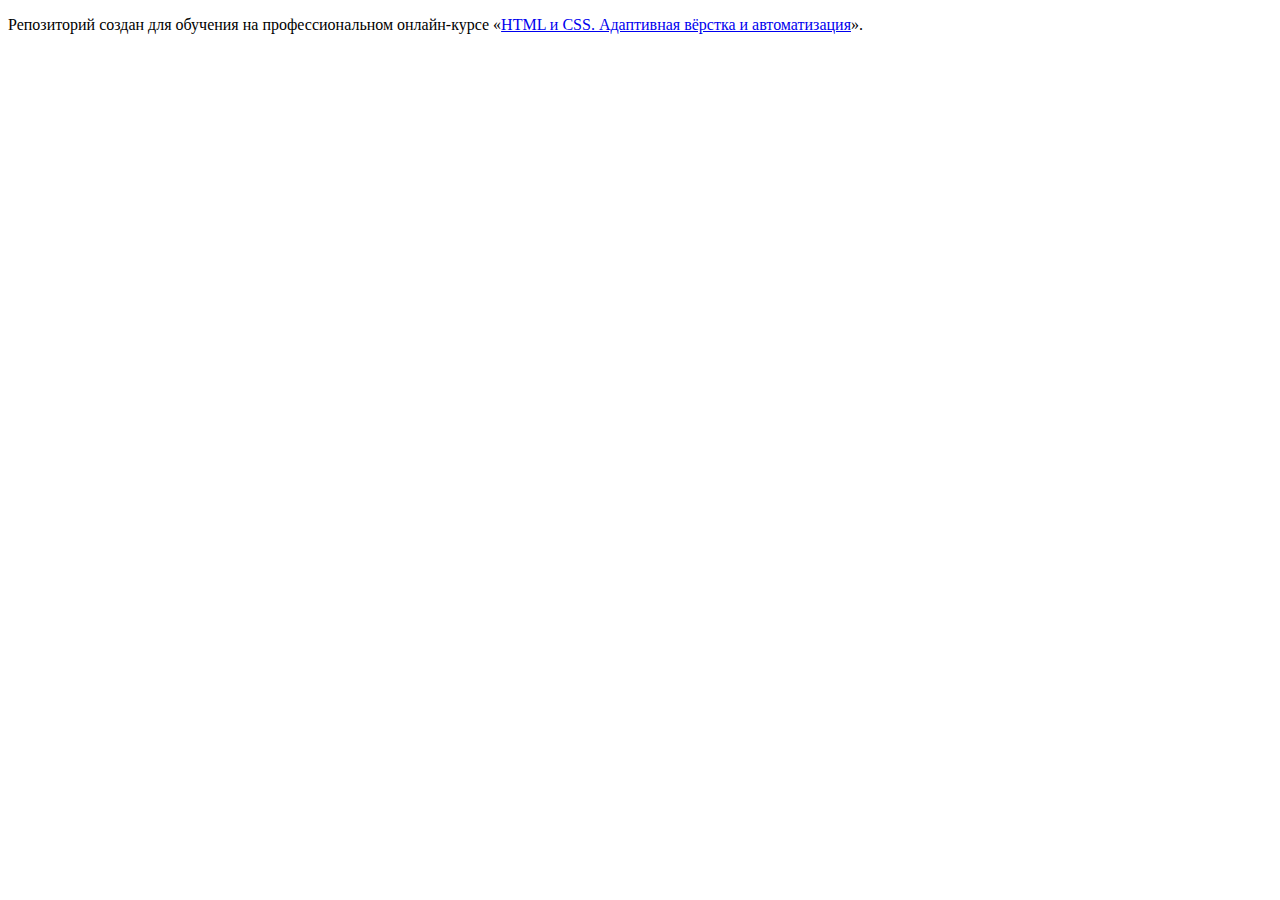
==== source/index.html @ 6331b74d ":cat:" ====
<!DOCTYPE html>
<html lang="ru">
  <head>
    <meta charset="utf-8">
    <title>HTML Academy: Седона</title>
  </head>
  <body>

    <p>Репозиторий создан для обучения на профессиональном онлайн‑курсе «<a href="https://htmlacademy.ru/intensive/adaptive">HTML и CSS. Адаптивная вёрстка и автоматизация</a>».</p>

  </body>
</html>
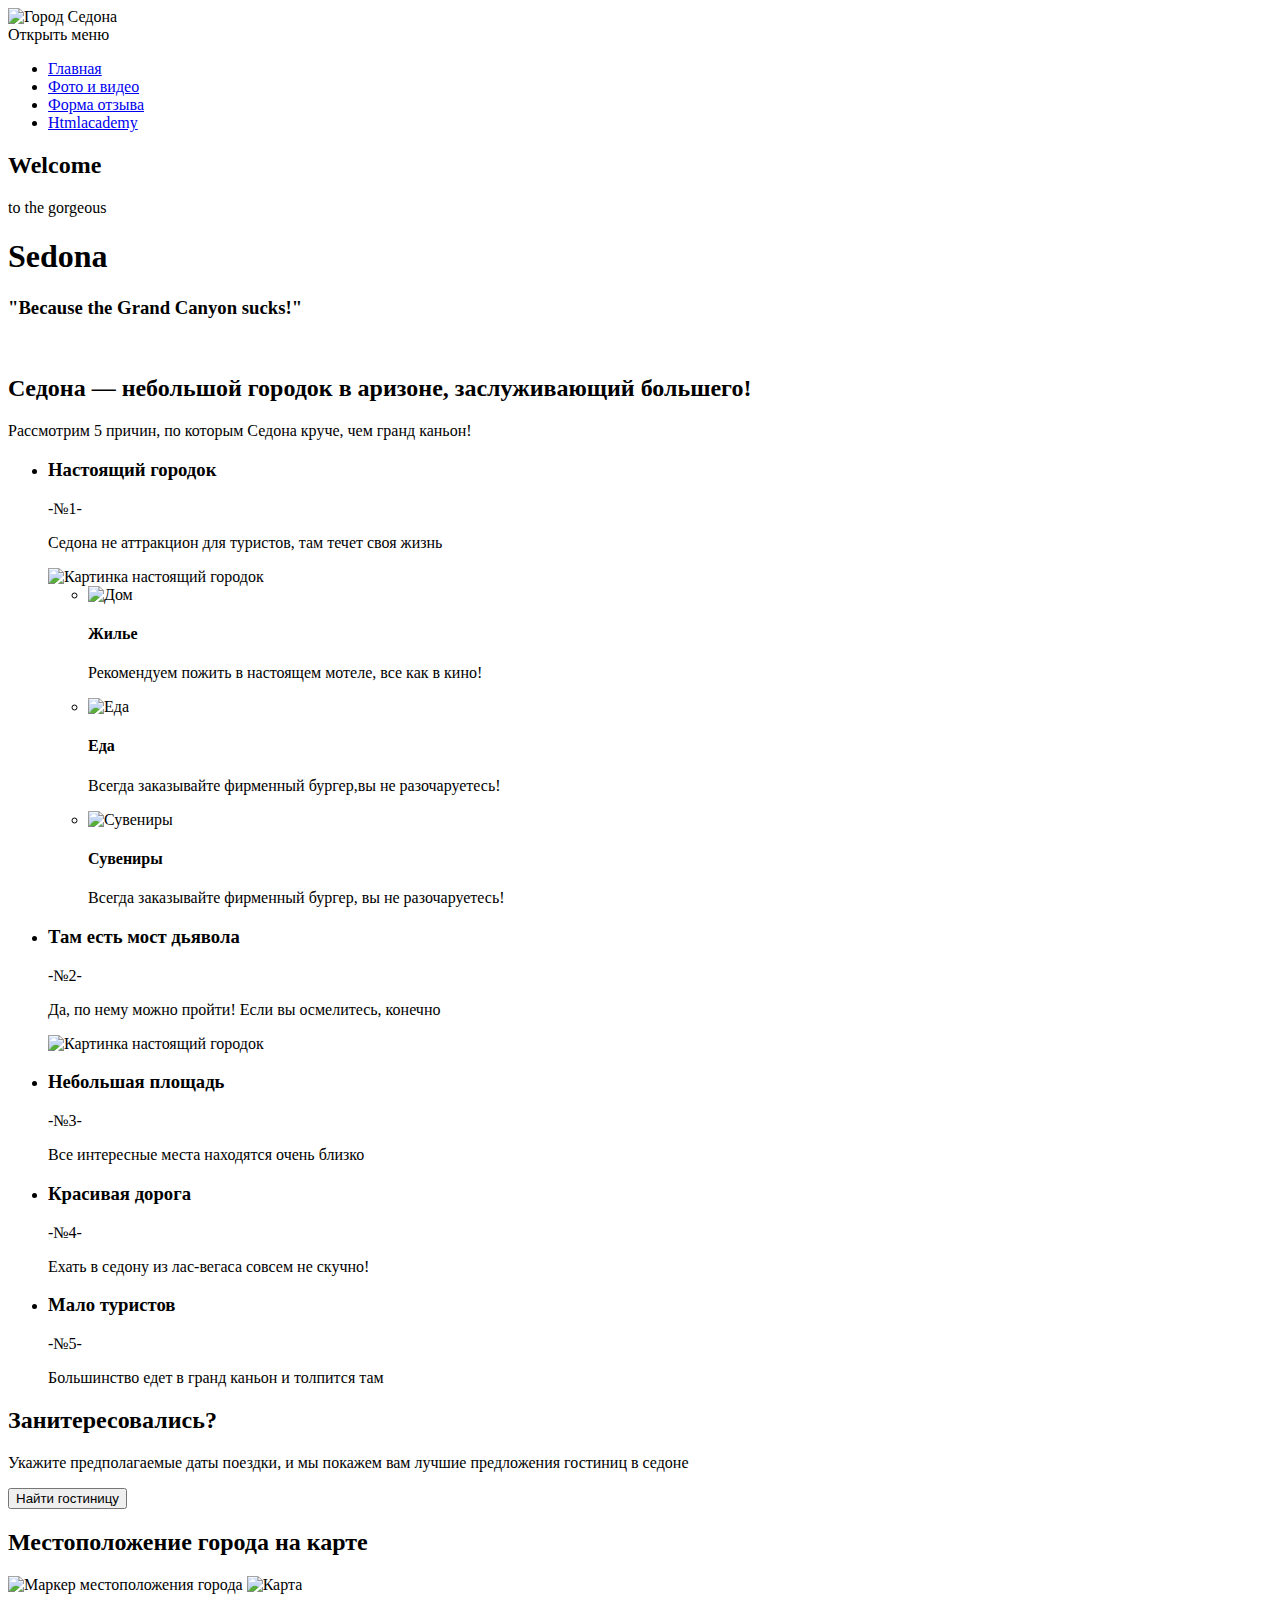
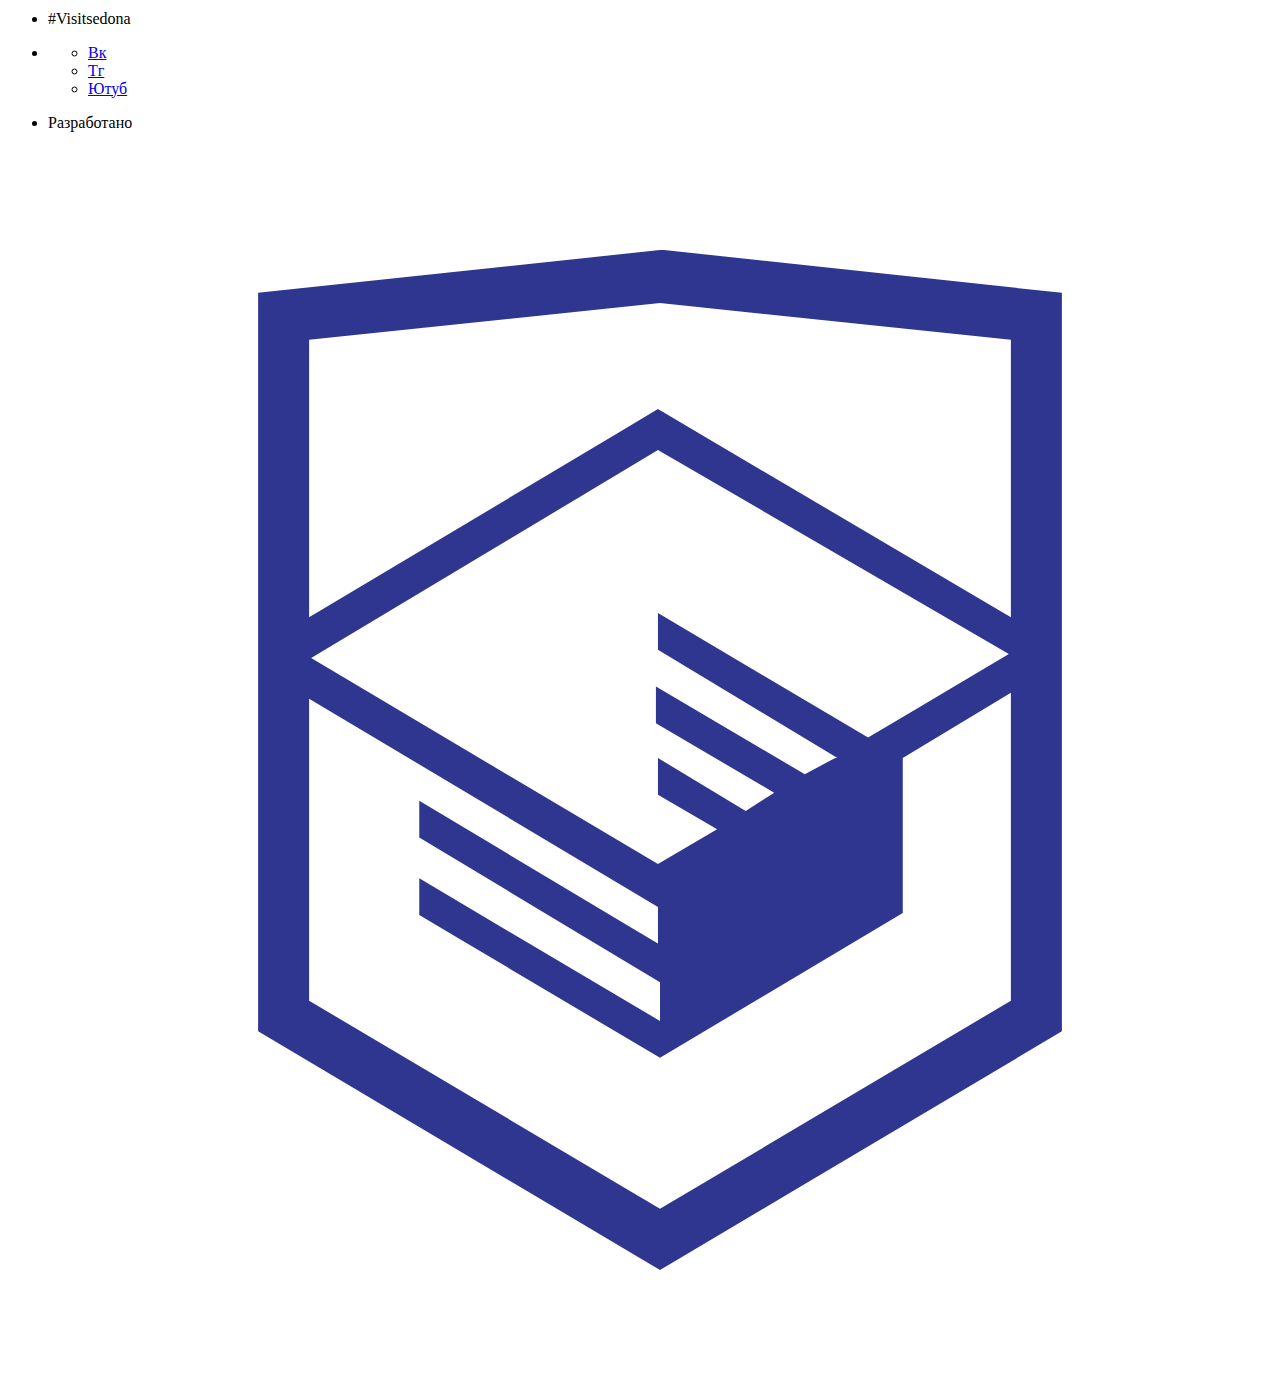
==== commit a582811b: "Внесение корректировок в разметку на всех страницах" ====
--- a/source/index.html
+++ b/source/index.html
@@ -1,12 +1,173 @@
 <!DOCTYPE html>
-<html lang="ru">
+<html class="page" lang="ru">
   <head>
     <meta charset="utf-8">
-    <title>HTML Academy: Седона</title>
+    <title>Sedona | Главная</title>
   </head>
-  <body>
+  <body class="page__body">
 
-    <p>Репозиторий создан для обучения на профессиональном онлайн‑курсе «<a href="https://htmlacademy.ru/intensive/adaptive">HTML и CSS. Адаптивная вёрстка и автоматизация</a>».</p>
+    <header class="header">
+      <div class="header__logo">
+        <img src="./img/logo.svg" alt="Город Седона">
+      </div>
+
+      <nav class="header__nav nav">
+        <buttom class="nav__toggle" type="button">
+          <span class="visually-hidden">Открыть меню</span>
+        </buttom>
+        <ul class="nav__list">
+          <li class="nav__item nav__item-active">
+            <a class="nav__link" href="./index.html">Главная</a>
+          </li>
+          <li class="nav__item">
+            <a class="nav__link" href="./catalog.html">Фото и видео</a>
+          </li>
+          <li class="nav__item">
+            <a class="nav__link" href="./form.html">Форма отзыва</a>
+          </li>
+          <li class="nav__item">
+            <a class="nav__link" href="#">Htmlacademy</a>
+          </li>
+        </ul>
+      </nav>
+    </header>
+
+    <main class="main">
+
+      <section class="intro-main">
+        <h2 class="intro-main__suptitle">Welcome</h2>
+        <p class="intro-main__secondsuptitle">to the gorgeous</p>
+        <h1 class="intro-main__title">Sedona</h1>
+        <h3 class="intro-main__subtitle">"Because the Grand Canyon sucks!"</h3>
+        <img class="intro-main__cutter" src="./img/intro-triangle.svg" alt="">
+      </section>
+
+      <section class="advantages">
+        <div class="container">
+
+          <div class="section__header">
+            <h2 class="section__title">Cедона — небольшой городок в аризоне, заслуживающий большего!</h2>
+            <p class="section__description">Рассмотрим 5 причин, по которым Седона круче, чем гранд каньон!</p>
+          </div>
+
+          <ul class="advantages__list">
+            <li class="advantages__item advantage">
+              <div class="advantage__card">
+                <h3 class="advantage__title">Настоящий городок</h3>
+                <p class="advantage__subtitle">-№1-</p>
+                <p class="advantage__description">Cедона не аттракцион для туристов, там течет своя жизнь</p>
+              </div>
+              <div class="advantage__image">
+                <img src="./img/photo-city@1x.png" alt="Картинка настоящий городок">
+              </div>
+              <ul class="advantage__extra more_list">
+                <li class="more_item extra">
+                  <img class="extra__image" src="./img/house.svg" alt="Дом">
+                  <h4 class="extra__title">Жилье</h4>
+                  <p class="extra__text">Рекомендуем пожить в настоящем мотеле, все как в кино!</p>
+                </li>
+                <li class="more_item extra">
+                  <img class="extra__image" src="./img/burger.svg" alt="Еда">
+                  <h4 class="extra__title">Еда</h4>
+                  <p class="extra__text">Всегда заказывайте фирменный бургер,вы не разочаруетесь!</p>
+                </li>
+                <li class="more_item extra">
+                  <img class="extra__image" src="./img/present.svg" alt="Сувениры">
+                  <h4 class="extra__title">Сувениры</h4>
+                  <p class="extra__text">Всегда заказывайте фирменный бургер, вы не разочаруетесь!</p>
+                </li>
+              </ul>
+            </li>
+
+            <li class="advantages__item advantage">
+              <div class="advantage__card">
+                <h3 class="advantage__title">Там есть мост дьявола</h3>
+                <p class="advantage__subtitle">-№2-</p>
+                <p class="advantage__description">Да, по нему можно пройти! Если вы осмелитесь, конечно</p>
+              </div>
+              <div class="advantage__image">
+                <img src="./img/photo-bridge@1x.png" alt="Картинка настоящий городок">
+              </div>
+            </li>
+
+            <li class="advantages__item advantage">
+              <div class="advantage__card">
+                <h3 class="advantage__title">Небольшая площадь</h3>
+                <p class="advantage__subtitle">-№3-</p>
+                <p class="advantage__description">Все интересные места находятся очень близко</p>
+              </div>
+            </li>
+
+            <li class="advantages__item advantage">
+              <div class="advantage__card">
+                <h3 class="advantage__title">Красивая дорога</h2>
+                <p class="advantage__subtitle">-№4-</p>
+                <p class="advantage__description">Ехать в седону из лас-вегаса совсем не скучно!</p>
+              </div>
+            </li>
+
+            <li class="advantages__item advantage">
+              <div class="advantage__card">
+                <h3 class="advantage__title">Мало туристов</h2>
+                <p class="advantage__subtitle">-№5-</p>
+                <p class="advantage__description">Большинство едет в гранд каньон и толпится там</p>
+              </div>
+            </li>
+          </ul>
+
+        </div>
+      </section>
+
+      <section class="interested">
+        <div class="container">
+          <div class="section__header">
+            <h2 class="section__title">Занитересовались?</h2>
+            <p class="section__text">Укажите предполагаемые даты поездки, и мы покажем вам лучшие предложения гостиниц в седоне</p>
+          </div>
+          <button class="interested__button button">Найти гостиницу</button>
+        </div>
+      </section>
+
+      <section class="map">
+        <div class="container">
+          <h2 class="visually-hidden">Местоположение города на карте</h2>
+          <img class="map__marker" src="./img/map-marker.svg" alt="Маркер местоположения города">
+          <img class="map__image" src="./img/map-desktop.png" alt="Карта">
+        </div>
+      </section>
+
+    </main>
+
+    <footer class="footer">
+      <ul class="footer__list">
+        <li class="footer__item hashtag">
+          <p class="hashtag__text">#Visitsedona</p>
+        </li>
+        <li class="footer__item">
+          <ul class="social">
+            <li class="social__vk">
+              <a href="#" target="_blank">
+                <span class="visually-hidden">Вк</span>
+              </a>
+            </li>
+            <li class="social__tg">
+              <a href="#" target="_blank">
+                <span class="visually-hidden">Тг</span>
+              </a>
+            </li>
+            <li class="social__youtube">
+              <a href="#" target="_blank">
+                <span class="visually-hidden">Ютуб</span>
+              </a>
+            </li>
+          </ul>
+        </li>
+        <li class="footer__item copyright">
+          <p class="copyright__text">Разработано</p>
+          <img class="copyright__logo" src="./img/htmlacademy.svg" alt="">
+        </li>
+      </ul>
+    </footer>
 
   </body>
 </html>
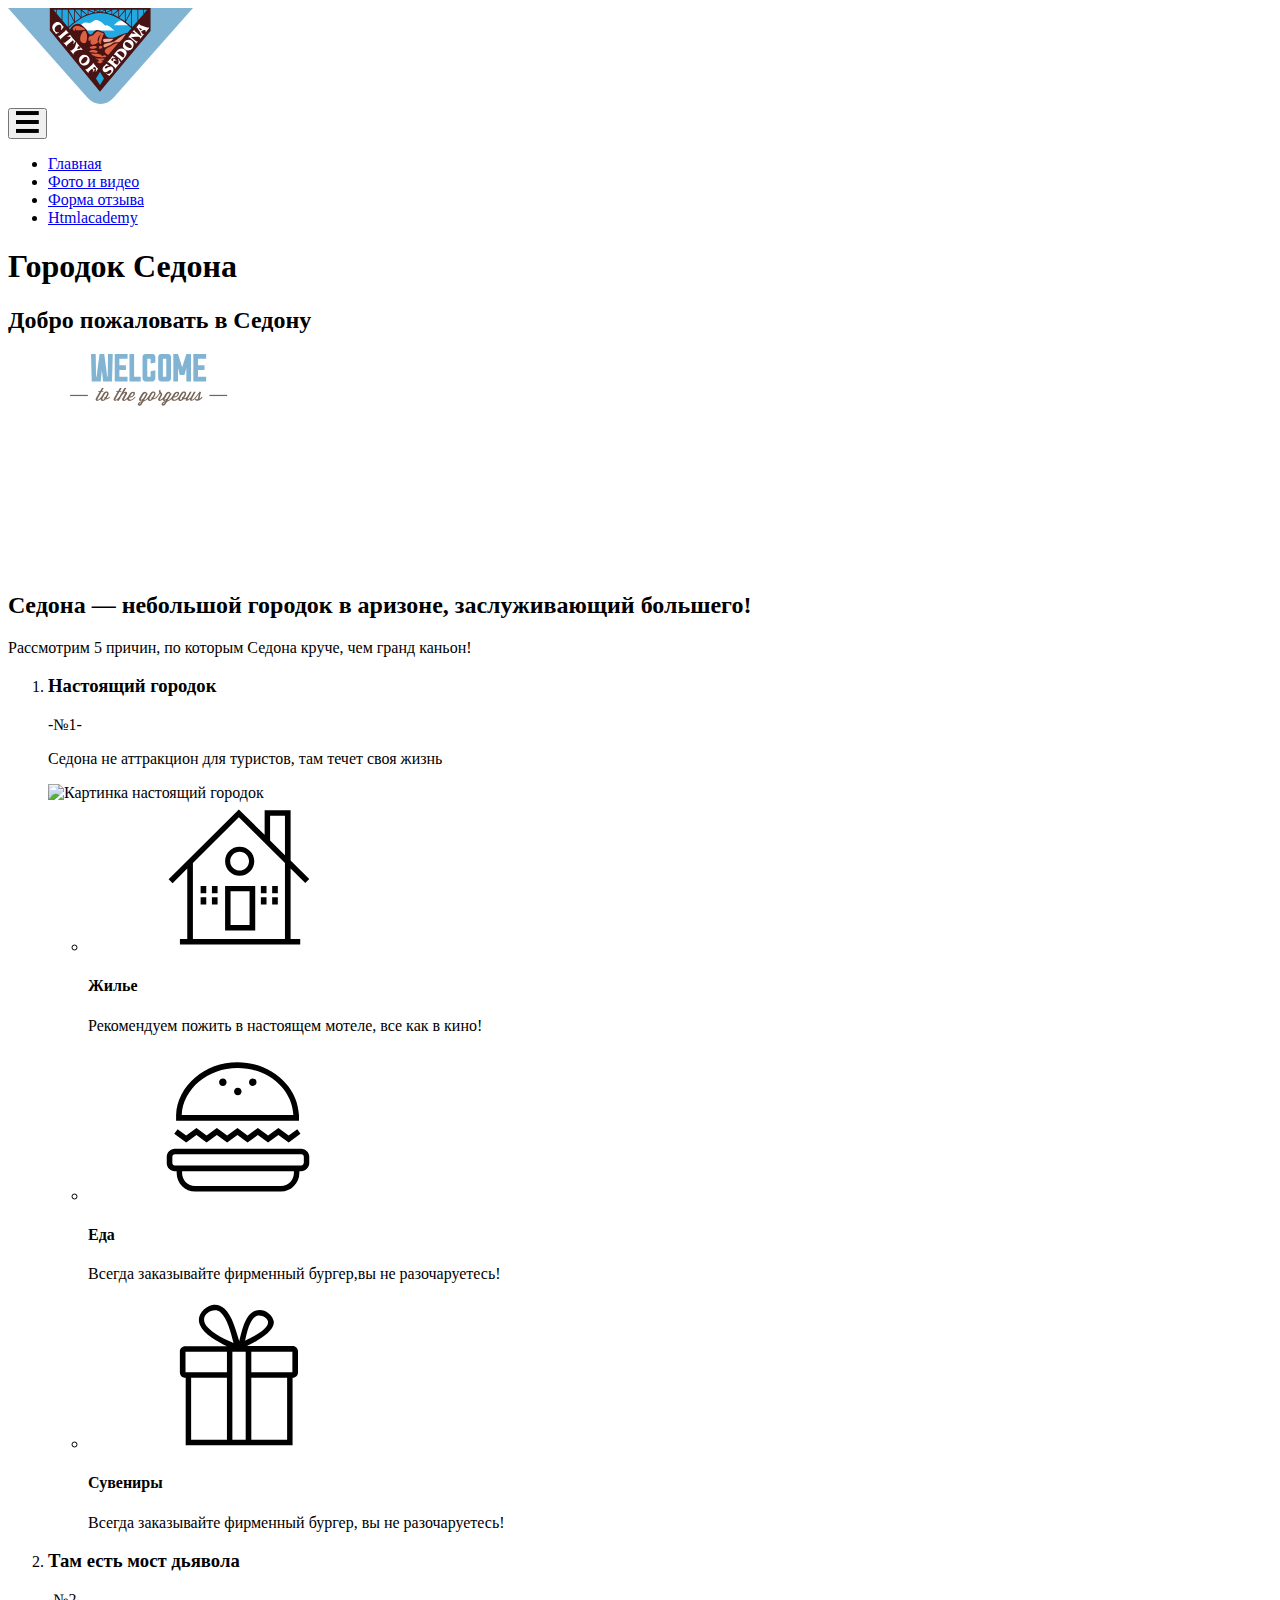
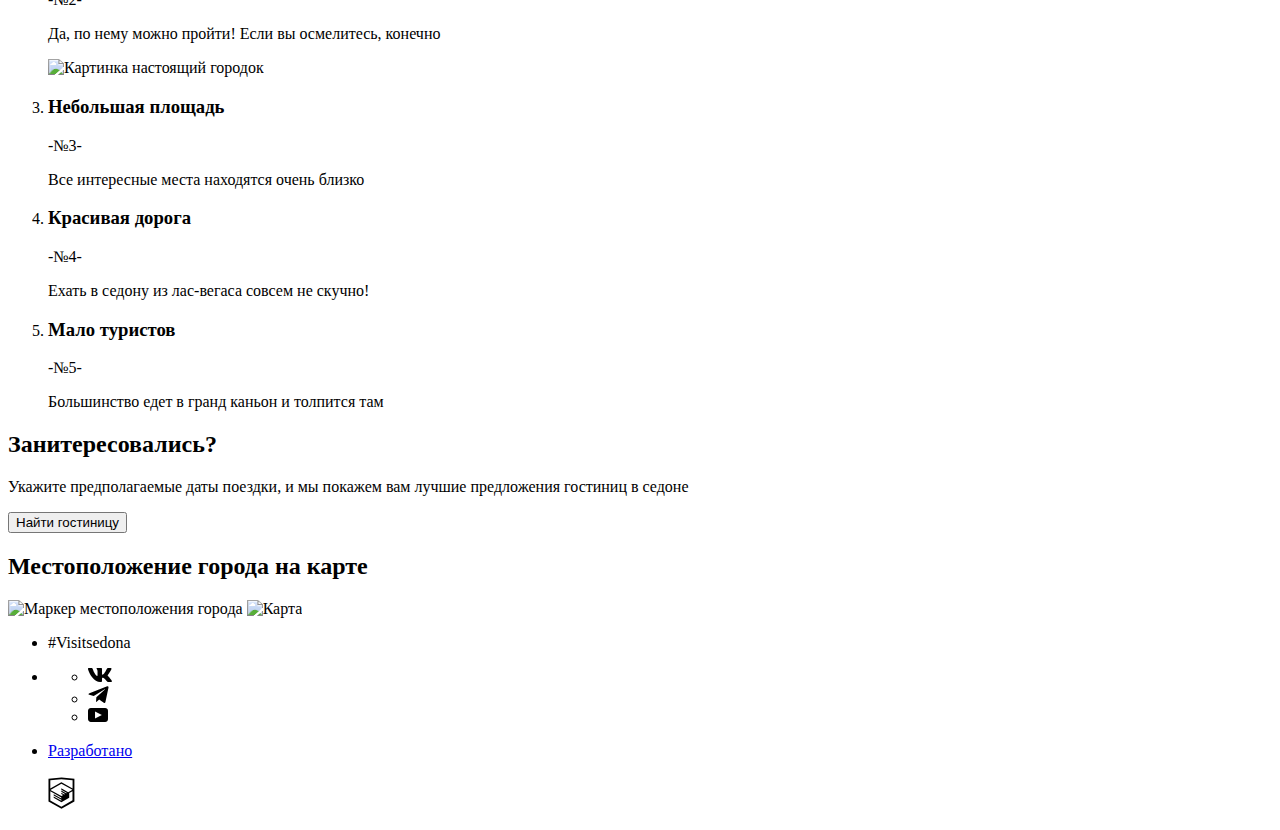
==== commit 2d37abc1: "Внесение корректировок в разметку на 3х страницах" ====
--- a/source/index.html
+++ b/source/index.html
@@ -6,15 +6,87 @@
   </head>
   <body class="page__body">
 
+  <!-- Sprite -->
+
+  <svg display="none">
+    <symbol id="mainlogo-icon" viewBox="0 0 185 96">
+      <path d="M185 0H0L79.8097 90.1011C86.8489 97.9663 98.2503 97.9663 105.289 90.1011L185 0Z" fill="#81B3D3"/>
+    <path d="M42.8296 0.696915L92.0043 58.8395L140.882 1.09515L42.8296 0.696915Z" fill="#23A9E1"/>
+    <path d="M120.954 17.2237C115.898 17.2237 110.941 17.3233 105.884 17.3233C111.833 10.4537 114.51 11.1506 120.954 17.2237Z" fill="white"/>
+    <path d="M80.1071 22.6C88.9307 22.6 97.7544 22.6 106.578 22.6C104.595 21.4052 99.9356 15.5312 97.3579 17.7215C97.1596 17.9207 89.9222 8.86078 85.1633 13.2414C80.9993 17.0246 79.1156 12.7436 74.3568 15.7304C69.1022 19.3145 77.5294 21.4052 80.1071 22.6Z" fill="white"/>
+    <path d="M92.3017 0H41.8381V22.4008L92.0043 83.6298L92.3017 83.2315L142.567 23.0977V0H92.3017ZM54.4292 1.79207H59.8821V18.9163L54.4292 12.4449V1.79207ZM53.6361 11.5489L48.679 5.67488V1.79207H53.6361V11.5489ZM72.7706 8.86077L67.1195 1.79207H72.7706V8.86077ZM66.2272 12.644L60.6752 1.79207H66.2272V12.644ZM60.5761 3.38501L66.0289 14.0379C63.2529 16.1286 61.3692 18.0202 60.5761 18.9163V3.38501ZM67.0203 2.88722L72.5723 9.75681C71.4818 10.3542 70.3912 11.0511 69.4989 11.6484C68.6066 12.2458 67.8135 12.8431 67.0203 13.4405V2.88722ZM73.5637 2.6881L78.3226 6.86959C76.6372 7.5665 75.0509 8.36298 73.5637 9.15945V2.6881ZM79.1157 6.57091L73.762 1.79207H79.7106V6.37179C79.4132 6.37179 79.314 6.47135 79.1157 6.57091ZM98.052 1.79207H103.009L98.052 4.18149V1.79207ZM92.3017 1.79207H96.664L92.3017 3.88281V1.79207ZM91.4094 3.78325L87.2454 1.79207H91.4094V3.78325ZM85.9566 4.28105L80.9003 1.79207H85.9566V4.28105ZM80.4046 2.38942L85.0643 4.67928C83.478 5.07752 81.8917 5.47576 80.4046 5.97355V2.38942ZM86.7497 2.38942L90.1206 3.98237C88.9308 4.08193 87.8403 4.18149 86.6506 4.38061V2.38942H86.7497ZM97.0605 2.48898V4.38061C95.97 4.18149 94.8794 4.08193 93.6897 3.98237L97.0605 2.48898ZM103.505 2.38942V6.07311C102.018 5.57532 100.431 5.07752 98.7459 4.67928L103.505 2.38942ZM104.199 1.79207H110.048L104.695 6.57091C104.496 6.47135 104.397 6.47135 104.199 6.37179V1.79207ZM117.682 1.79207H123.234L117.682 12.644V1.79207ZM111.139 1.79207H116.79L111.139 8.76121V1.79207ZM110.346 2.6881V9.15945C108.858 8.36298 107.272 7.5665 105.587 6.86959L110.346 2.6881ZM116.889 2.88722V13.3409C116.195 12.8431 115.402 12.3453 114.609 11.748C113.617 11.0511 112.428 10.3542 111.238 9.65725L116.889 2.88722ZM123.234 3.38501V18.518C122.144 17.5224 120.359 15.8299 117.781 13.9383L123.234 3.38501ZM124.027 19.3145V1.79207H129.48V13.1418L124.027 19.3145C124.027 19.4141 124.126 19.4141 124.027 19.3145ZM130.273 1.79207H135.23V6.47135L130.273 12.2458V1.79207ZM47.985 1.79207V4.67928L45.5064 1.79207H47.985ZM60.6752 19.9118L60.7744 20.0114C60.7744 20.0114 64.3435 16.1286 69.8955 12.4449C75.15 8.96033 83.0814 4.8784 92.0043 4.97796C100.828 4.97796 108.958 9.15945 114.113 12.644C119.665 16.3277 123.333 20.111 123.432 20.2105L119.566 24.6907C112.725 25.5867 107.768 30.7638 101.125 29.6687C97.7545 29.0713 97.6554 27.1797 96.664 25.1885C95.97 23.6951 94.7803 23.8942 93.194 23.2969C91.806 22.6995 90.9137 21.6044 88.0386 22.2017C85.56 22.7991 85.2626 26.6819 82.09 26.4828C80.4046 26.3832 80.3054 23.9938 77.926 21.007C71.68 13.4405 65.8306 14.5356 61.8649 21.5048L91.9051 57.2466L60.6752 19.9118ZM135.924 5.47576V1.79207H139.097L135.924 5.47576Z" fill="#491213"/>
+    <path d="M87.9395 70.5875L92.0043 64.1161L95.97 70.5875L92.0043 77.0589L87.9395 70.5875Z" fill="#23A9E1"/>
+    <path d="M64.9383 32.1576C65.434 32.755 65.8306 33.4519 65.7315 34.2484C65.6323 34.8457 64.8392 35.8413 65.434 36.0404C66.128 35.1444 66.9212 34.1488 67.6152 33.2528C67.0203 33.0537 62.2615 27.4783 62.2615 26.7814C61.1709 27.3788 60.1795 27.9761 59.0889 28.4739C59.2872 29.1709 60.3778 28.4739 60.9726 28.4739C61.7658 28.5735 62.3606 29.0713 62.9555 29.6687C61.27 31.0625 57.1061 34.6466 56.6103 34.7462C56.4121 34.7462 55.5198 34.1488 55.5198 34.6466C55.5198 34.9453 56.4121 35.6422 56.5112 35.8413C57.2052 36.7374 57.9983 37.6334 58.6923 38.5294C59.2872 38.2307 58.5932 37.8325 58.8906 37.3347C59.188 36.9365 63.7486 33.0537 64.9383 32.1576Z" fill="white"/>
+    <path d="M59.684 25.1885C60.0805 25.0889 60.2788 25.5867 60.6754 25.0889C59.8823 24.0933 59.0891 23.1973 58.296 22.2017C57.8994 21.8035 57.5028 21.3057 57.602 22.2017C57.7011 22.7991 51.5543 27.8766 51.1577 27.9761C50.662 28.1753 50.3646 27.5779 50.0671 28.0757C50.7611 28.9717 51.5543 29.7682 52.2483 30.6642C52.4466 30.9629 52.744 31.2616 52.9423 31.5603C53.2397 31.859 53.1406 30.8634 53.1406 30.9629C53.0414 30.4651 53.6363 30.0669 54.0328 29.7682C55.52 28.4739 59.2874 25.1885 59.684 25.1885Z" fill="white"/>
+    <path d="M50.9593 24.2925C49.1748 24.7902 47.291 24.0933 46.7953 22.3013C46.2996 20.5092 47.3902 18.518 48.8773 17.5224C50.2653 16.5268 52.4465 16.5268 53.2396 18.3189C53.537 19.1154 53.4379 20.0114 53.1405 20.8079C52.9422 21.3057 52.5456 21.8035 53.2396 22.1022C54.1319 21.007 54.925 19.9118 55.8173 18.8167C54.7267 18.2193 54.3302 17.1242 53.537 16.2282C52.6447 15.133 51.455 14.1374 50.067 13.9383C47.1919 13.5401 44.5151 16.5268 44.3168 19.1154C44.2176 20.6088 44.7133 21.903 45.5065 23.0977C46.2996 24.0933 47.3902 24.6907 47.8859 25.8854C48.1833 25.985 50.5627 24.8898 51.1576 24.5911C51.0585 24.4916 51.0585 24.392 50.9593 24.2925C50.9593 24.2925 50.2653 24.4916 50.9593 24.2925Z" fill="white"/>
+    <path d="M89.9224 60.532C88.7327 59.7356 85.9567 55.8527 85.3618 55.2554C85.2627 55.1558 85.1636 54.9567 85.0644 54.8571C85.0644 54.8571 84.767 55.0563 84.8661 55.0563C84.6678 55.1558 84.9653 55.6536 84.767 55.9523C83.9738 57.147 79.0167 60.9303 78.8184 61.1294C78.2236 61.5276 77.6287 60.9303 77.3313 61.4281C78.0253 62.3241 80.1073 64.9126 80.3056 65.0122C80.8013 65.1118 80.4047 64.2157 80.5039 64.0166C80.603 63.6184 83.0816 61.6272 83.9738 60.8307C84.2713 60.532 84.6678 61.2289 84.8661 61.5276C85.1636 62.0254 85.3618 62.5232 85.1636 63.1206C85.0644 63.5188 84.4696 64.0166 84.8661 64.3153C85.461 63.6184 87.2455 61.5276 87.4438 61.3285C87.7413 61.0298 86.849 61.3285 86.9481 61.2289C86.5515 61.4281 86.2541 61.4281 85.8576 61.2289C85.7584 61.1294 84.767 60.1338 84.8661 60.0342C85.2627 59.636 85.8576 59.0386 86.3533 58.9391C87.2455 58.74 87.9396 60.4325 88.0387 61.0298C88.1378 61.6272 88.1378 62.2245 87.9395 62.8219C87.8404 63.2201 87.4438 63.5188 87.9395 63.7179C88.6335 62.7223 89.3275 61.8263 90.0215 60.8307C90.2198 60.6316 90.0215 60.532 89.9224 60.532C90.1207 60.532 89.8233 60.4325 89.9224 60.532Z" fill="white"/>
+    <path d="M79.8097 56.3505C81.9908 54.4589 82.2883 51.273 80.6028 49.0827C78.7191 46.5937 75.2491 45.9964 72.8697 47.9876C70.6886 49.8792 70.3912 52.9655 72.0766 55.2554C74.0594 57.9435 77.232 58.2422 79.8097 56.3505C79.7106 56.4501 80.9994 55.4545 79.8097 56.3505ZM79.314 51.6713C78.7191 53.1647 77.1328 54.7576 75.6457 55.355C73.8611 56.0519 72.5723 54.5585 73.2663 52.7664C73.9603 51.273 75.4474 49.6801 76.9346 49.0827C78.8183 48.3858 80.008 49.9788 79.314 51.6713C79.4131 51.4721 78.9174 52.5673 79.314 51.6713Z" fill="white"/>
+    <path d="M73.4646 41.8149C73.9603 41.9144 74.3569 42.3127 74.7535 41.8149C74.0595 40.9189 73.2663 40.0228 72.5723 39.2263C71.9775 39.525 72.5723 39.7241 72.374 40.2219C72.1758 40.6202 69.7963 41.0184 69.2015 41.118C69.3998 40.5206 70.0938 38.5294 70.3912 38.3303C70.8869 37.9321 71.2835 38.7286 71.68 38.2308C70.7878 37.1356 69.8955 36.0405 69.0032 34.9453C68.7058 34.5471 68.4083 33.9497 68.0118 34.2484C68.0118 34.2484 68.0118 35.7418 67.9126 35.9409C67.8135 36.14 67.0203 39.525 66.0289 40.4211C65.5332 40.8193 63.8478 42.3127 63.3521 42.5118C62.8564 42.7109 62.5589 41.9144 62.1624 42.5118C62.9555 43.5074 63.8478 44.503 64.6409 45.4986C64.7401 45.5981 65.2358 46.3946 65.4341 46.3946C65.9298 46.4942 65.5332 45.4986 65.5332 45.2995C65.7315 44.9012 68.0118 42.6114 69.0032 42.4122C70.1929 42.2131 71.9775 41.7153 73.4646 41.8149C73.068 41.8149 73.762 41.9144 73.4646 41.8149Z" fill="white"/>
+    <path d="M67.2186 22.7991C63.2529 22.5999 64.8392 18.8167 67.6152 18.0202C70.1929 17.2238 75.6457 19.7127 77.3311 21.4052C74.5551 22.3013 70.986 22.1022 68.0117 22.3013C67.8135 19.1154 67.0203 20.2105 67.2186 22.7991Z" fill="#DC6243"/>
+    <path d="M76.6372 35.244C68.111 35.1444 73.8612 22.0026 76.7364 22.7991C80.1072 23.8942 79.7106 35.3435 76.6372 35.244Z" fill="#DC6243"/>
+    <path d="M82.685 30.9629C81.8918 33.4519 80.3055 33.9497 80.5038 30.8634C80.7021 27.3788 82.9824 28.1753 85.3618 26.881C87.3447 25.7859 88.4352 21.7039 91.9052 24.0933C93.4915 25.1885 95.2761 24.2925 95.7718 25.8854C95.7718 25.7859 91.3104 36.14 93.7889 36.14C88.8318 36.14 91.0129 30.266 92.8966 26.2836C91.1121 27.1797 88.1378 32.9541 90.5172 33.8501C89.2284 35.5427 85.3618 37.733 83.3789 36.14C81.8918 35.0449 82.685 32.9541 82.685 30.9629Z" fill="#DC6243"/>
+    <path d="M86.7498 40.5206C83.2798 41.5162 78.7192 39.3259 84.2712 38.2308C87.7412 37.5338 91.4095 38.9277 86.7498 40.5206C86.6507 40.5206 86.8489 40.5206 86.7498 40.5206Z" fill="#DC6243"/>
+    <path d="M91.112 40.421C90.418 38.7285 91.7068 36.8369 93.7888 38.2307C95.5734 39.4255 92.8965 41.3171 91.112 40.421Z" fill="#DC6243"/>
+    <path d="M88.1378 45.0008C85.7584 44.3039 77.7278 44.4034 82.9824 42.2131C84.6678 41.6158 93.0949 42.4122 88.1378 45.0008Z" fill="#DC6243"/>
+    <path d="M98.5478 48.2862C97.1598 47.0915 95.6726 46.992 94.3838 48.2862C92.5992 45.0008 86.155 46.0959 83.0815 45.5981C84.6678 49.6801 97.7546 50.4765 98.5478 48.2862Z" fill="#DC6243"/>
+    <path d="M96.6639 50.7752C93.4914 50.6756 90.0214 50.1778 87.1462 50.8748C89.0299 51.3726 93.4914 52.6668 89.3274 53.762C90.8145 55.9523 93.2931 55.7532 94.8794 53.8615C94.1854 53.5629 93.8879 53.1646 93.2931 52.7664C94.8794 52.4677 96.4656 51.5717 96.6639 50.7752Z" fill="#DC6243"/>
+    <path d="M100.233 46.8924C94.9785 43.8061 96.2673 41.5162 100.63 39.3259C102.91 38.2307 107.867 34.1488 109.949 35.4431C106.677 39.3259 103.406 43.1091 100.233 46.8924Z" fill="#DC6243"/>
+    <path d="M96.4656 39.6246C92.0042 35.0448 103.108 35.4431 104.893 33.8501C106.182 34.2484 115.6 25.5867 117.88 26.1841C116.195 28.0757 112.725 34.2484 110.147 34.2484C108.164 34.2484 106.182 33.9497 104.694 35.3435C102.513 37.4343 98.8451 38.4299 96.4656 39.6246Z" fill="#F49774"/>
+    <path d="M97.9528 34.0493C95.4742 35.3435 93.1939 30.1664 97.457 30.6642C100.233 30.9629 103.108 30.4651 105.686 30.8634C103.703 33.1532 101.026 34.4475 97.9528 34.0493Z" fill="#F4B1A4"/>
+    <path d="M110.445 52.2686C110.643 52.866 110.742 53.5629 110.643 54.2598C110.544 55.1558 109.652 57.147 108.462 56.5497C107.272 55.9523 106.281 54.8572 105.289 53.9611C106.082 53.0651 106.776 52.2686 108.164 52.6668C108.561 52.7664 108.858 52.6668 108.462 52.3682C108.065 52.169 105.388 50.377 105.19 50.5761C104.893 50.8748 105.686 51.4721 105.388 52.0695C105.19 52.4677 104.794 52.866 104.496 53.2642C103.802 52.6668 102.613 51.9699 103.406 50.9743C103.901 50.2774 104.694 49.7796 105.488 49.6801C106.082 49.5805 107.272 50.0783 107.47 49.481C106.38 48.9832 105.289 48.4854 104.199 47.888C104.397 48.6845 100.927 52.3682 100.134 53.3638C100.035 53.4633 99.4399 53.9611 99.4399 54.1602C99.4399 54.5585 100.035 54.2598 100.134 54.2598C100.63 54.0607 106.876 59.3373 107.074 59.7356C107.173 60.0342 106.876 60.3329 107.074 60.4325C107.074 60.4325 107.272 60.6316 107.371 60.6316C107.768 60.1338 111.833 54.658 112.725 54.4589C111.932 53.2642 111.139 52.0695 110.346 50.7752C109.751 51.0739 110.346 51.7708 110.445 52.2686Z" fill="white"/>
+    <path d="M104.298 58.9391C102.216 57.6448 98.746 60.2333 98.2503 60.4325C97.2589 60.9303 96.4657 59.9347 96.9615 58.9391C97.4572 58.1426 98.3494 57.7444 99.2417 57.6448C99.5392 57.6448 100.531 57.8439 100.729 57.6448C100.828 57.4457 100.927 57.4457 100.729 57.3461C99.8366 56.7488 99.0434 56.1514 98.1512 55.6536C97.9529 56.7488 96.7632 57.3461 96.0692 58.043C95.276 58.9391 94.582 59.9347 94.582 61.2289C94.582 62.3241 95.276 63.3197 96.2675 63.917C97.358 64.5144 98.5477 64.0166 99.5392 63.4192C100.134 63.021 100.828 62.5232 101.423 62.2245C102.414 61.7267 103.703 62.125 103.406 63.5188C103.108 64.614 102.018 65.6095 101.026 65.8087C100.431 66.0078 99.7374 65.9082 99.1426 65.7091C98.746 65.6095 98.1512 65.0122 97.9529 65.6095C99.1426 66.406 100.233 67.3021 101.423 68.0985C101.522 67.3021 101.919 67.0034 102.513 66.5056C103.207 65.9082 103.901 65.2113 104.496 64.4148C105.686 62.7223 106.083 60.3329 104.298 58.9391Z" fill="white"/>
+    <path d="M104.298 58.9391C105.29 59.5364 103.703 58.4413 104.298 58.9391V58.9391Z" fill="white"/>
+    <path d="M140.683 19.5136C139.989 20.2105 132.355 17.2237 131.76 16.7259C131.463 16.6264 131.463 15.4317 131.066 15.9295C130.67 16.4273 130.273 16.9251 129.877 17.4229C129.48 17.9207 129.084 18.4185 128.588 18.9163C128.29 19.2149 128.092 19.414 128.588 19.6132C129.381 19.2149 133.942 26.881 133.545 28.0757C132.851 28.4739 126.704 22.9982 126.506 22.6995C126.407 22.5999 126.803 21.7039 126.308 21.8035C126.109 21.8035 125.614 22.6995 125.415 22.8986C125.118 23.2969 124.82 23.5955 124.523 23.9938C124.82 24.4916 125.019 23.9938 125.514 23.9938C125.911 24.0933 127.299 25.288 127.696 25.6863C127.002 25.6863 125.019 25.7858 124.82 25.7858C123.928 25.8854 124.424 25.0889 123.829 24.8898C123.036 25.7858 122.342 26.6819 121.549 27.6775C121.152 28.1753 120.656 28.7726 120.26 29.2704C120.161 29.37 120.26 29.2704 120.26 29.37C120.557 29.6686 120.359 29.5691 120.855 29.37C121.35 29.1709 127.398 34.2484 127.596 34.5471C127.993 34.9453 127.398 35.5426 127.993 35.7418C128.588 35.0448 129.183 34.2484 129.778 33.5515C129.877 33.4519 129.877 33.4519 129.778 33.3523C129.381 32.9541 129.282 33.5515 128.786 33.5515C128.29 33.4519 124.424 30.1664 122.937 28.9717C124.721 28.8722 130.174 28.6731 131.066 28.6731C131.364 28.6731 132.157 29.5691 132.157 29.8678C132.058 30.266 131.661 30.4651 132.256 30.6642C132.752 30.0669 133.248 29.5691 133.743 28.9717L133.942 28.6731C134.041 28.5735 134.041 28.5735 134.14 28.3744L134.338 28.1753C134.735 27.6775 136.123 26.1841 135.924 26.0845C135.429 25.6863 135.23 26.5823 134.636 25.985C134.338 25.7858 133.446 24.1929 133.248 23.7947C132.95 23.3964 133.842 22.8986 134.239 22.6995C135.032 22.2017 137.412 21.5048 137.709 22.9982C137.709 23.2969 137.412 23.496 137.61 23.6951C137.61 23.6951 137.808 23.8942 137.907 23.8942C138.106 23.6951 140.287 21.1066 141.179 19.9118C140.882 19.7127 140.782 19.6132 140.683 19.5136ZM133.347 21.7039C133.446 21.7039 133.545 21.6044 133.347 21.7039C133.049 21.903 132.653 22.2017 132.355 22.5004C131.86 21.6044 131.364 20.7083 130.769 19.8123C131.959 20.3101 133.148 20.8079 134.239 21.3057C134.041 21.4052 133.743 21.5048 133.347 21.7039Z" fill="white"/>
+    <path d="M123.73 32.8545C121.351 30.8634 118.178 31.4607 116.195 33.651C114.312 35.9409 114.51 39.3259 116.79 41.2175C119.07 43.1091 122.441 42.6113 124.325 40.421C126.209 38.1312 126.109 34.7462 123.73 32.8545ZM123.433 39.4255C123.433 39.4255 123.433 39.525 123.433 39.4255C122.144 40.7197 120.062 39.525 118.971 38.7285C117.881 37.9321 115.898 36.14 117.088 34.6466C118.178 33.3523 120.161 34.4475 121.252 35.1444C122.441 35.9409 124.622 37.7329 123.532 39.3259C123.631 39.2263 123.631 39.2263 123.433 39.4255Z" fill="white"/>
+    <path d="M123.73 32.8546C124.92 33.8501 123.433 32.6554 123.73 32.8546V32.8546Z" fill="white"/>
+    <path d="M123.433 39.5254C123.433 39.4254 123.433 39.4254 123.433 39.5254C123.533 39.4254 123.533 39.4254 123.533 39.4254C123.433 39.4254 123.433 39.5254 123.433 39.5254Z" fill="white"/>
+    <path d="M117.187 41.9144C117.286 42.014 117.484 42.2131 117.187 41.9144C114.311 39.7241 110.941 40.3215 108.759 43.0096C107.768 44.2043 106.777 45.399 105.785 46.5937C106.182 47.0915 106.578 46.4942 107.074 46.7928C107.471 47.0915 113.221 51.8704 113.32 52.169C113.518 52.6668 113.023 52.6668 113.419 53.0651C113.617 53.1646 117.881 47.888 118.277 46.8924C119.169 45.1003 118.575 43.2087 117.187 41.9144ZM115.898 48.6845C115.699 48.9831 115.898 48.784 115.204 49.3814C114.906 49.6801 108.859 44.7021 109.057 44.503C109.85 43.6069 111.635 42.91 112.626 43.2087C114.807 43.7065 117.781 46.3946 115.898 48.6845Z" fill="white"/>
+    </symbol>
+    <symbol id="burger-icon" viewBox="0 0 23 22">
+      <g>
+      <path d="M22.9 0H0V4H22.9V0Z"/>
+      <path d="M22.9 9H0V13H22.9V9Z"/>
+      <path d="M22.9 18H0V22H22.9V18Z"/>
+      </g>
+    </symbol>
+    <symbol id="closebutton-icon" viewBox="0 0 23 22">
+      <path d="M23 2.77477L20.0991 0L11.5 8.22522L2.9009 0L0 2.77477L8.5991 11L0 19.2252L2.9009 22L11.5 13.7748L20.0991 22L23 19.2252L14.4009 11L23 2.77477Z"/>
+    </symbol>
+    <symbol id="htmlacademy-icon" viewBox="0 0 28 33">
+      <path d="M14.1506 0.25H14.0502L0.5 1.58944V25.221L14.0502 32.875L27.5 25.221V1.58944L14.1506 0.25ZM25.5929 11.8266L14.0502 5.32075V5.22507H13.9498L13.8494 5.1294V5.22507L2.40706 11.8266V3.21591L13.9498 2.06782L25.5929 3.21591V11.8266ZM13.9498 6.75587L25.4926 13.1661L20.9758 15.6536L13.8494 11.6353V12.9747L19.7714 16.3233L18.868 16.8017L13.8494 13.9315V15.2709L17.6636 17.4714L16.8606 17.9498L13.8494 16.2276V17.5671L15.7565 18.6195L13.9498 19.6719L2.50743 13.2617L13.9498 6.75587ZM2.40706 14.6968L13.8494 21.2027V22.1595L5.92007 17.6628V19.0022L13.9498 23.5946V24.647L5.92007 20.1503V21.4897L13.9498 26.0821L22.0799 21.3941V16.419L25.4926 14.5055V24.0729L13.9498 30.6745L2.40706 24.1686V14.6968Z"/>
+    </symbol>
+    <symbol id="vklogo-icon" viewBox="0 0 24 14">
+      <path fill-rule="evenodd" clip-rule="evenodd" d="M23.45 0.948C23.616 0.402 23.45 0 22.655 0H20.03C19.362 0 19.054 0.347 18.887 0.73C18.887 0.73 17.552 3.926 15.661 6.002C15.049 6.604 14.771 6.795 14.437 6.795C14.27 6.795 14.019 6.604 14.019 6.057V0.948C14.019 0.292 13.835 0 13.279 0H9.151C8.734 0 8.483 0.304 8.483 0.593C8.483 1.214 9.429 1.358 9.526 3.106V6.904C9.526 7.737 9.373 7.888 9.039 7.888C8.149 7.888 5.984 4.677 4.699 1.003C4.45 0.288 4.198 0 3.527 0H0.9C0.15 0 0 0.347 0 0.73C0 1.412 0.89 4.8 4.145 9.281C6.315 12.341 9.37 14 12.153 14C13.822 14 14.028 13.632 14.028 12.997V10.684C14.028 9.947 14.186 9.8 14.715 9.8C15.105 9.8 15.772 9.992 17.33 11.467C19.11 13.216 19.403 14 20.405 14H23.03C23.78 14 24.156 13.632 23.94 12.904C23.702 12.18 22.852 11.129 21.725 9.882C21.113 9.172 20.195 8.407 19.916 8.024C19.527 7.533 19.638 7.314 19.916 6.877C19.916 6.877 23.116 2.451 23.449 0.948H23.45Z"/>
+    </symbol>
+    <symbol id="tglogo-icon" viewBox="0 0 22 18">
+      <path d="M21.4393 1.62225L18.2705 16.566C18.0313 17.6205 17.408 17.883 16.5223 17.3865L11.6938 13.8285L9.36427 16.0695C9.10627 16.3275 8.89102 16.5428 8.39377 16.5428L8.74102 11.6258L17.6893 3.54C18.0785 3.1935 17.6045 3.00075 17.0848 3.348L6.02227 10.314L1.25977 8.823C0.224021 8.49975 0.205271 7.78725 1.47577 7.29L20.1035 0.113253C20.966 -0.209997 21.7205 0.305253 21.4393 1.623V1.62225Z"/>
+    </symbol>
+    <symbol id="ytlogo-icon" viewBox="0 0 20 14">
+      <path d="M17.1813 0H2.81331C1.30618 0 0 1.3 0 2.8V11.1C0 12.7 1.30618 14 2.81331 14H17.1813C18.7889 14 19.9946 12.7 19.9946 11.2V2.8C20.095 1.3 18.7889 0 17.1813 0ZM7.03326 10.4V3.6L13.8656 7L7.03326 10.4Z"/>
+    </symbol>
+    <symbol id="house-icon" viewBox="0 0 80 80">
+      <path fill-rule="evenodd" clip-rule="evenodd" d="M75.8916 43.1823L78 41.0939L68.0602 31.2486V4.39779H54.2048V17.5249L40.4498 4L3 41.1934L5.10843 43.2818L12.9398 35.5249V73.116H9.0241V76H73.1807V73.116H68.0602V35.4254L75.8916 43.1823ZM57.1165 7.38122H65.0482V28.3646L57.1165 20.5083V7.38122ZM65.0482 73.0166H15.9518V32.5414L40.4498 8.1768L65.0482 32.5414V73.0166ZM33.1206 68.5414H49.1849V44.7734H33.1206V68.5414ZM46.1728 65.6574H36.0323V47.6574H46.1728V65.6574ZM40.8515 39.3039C36.6347 39.3039 33.1206 35.8232 33.1206 31.547C33.1206 27.2707 36.5343 23.8895 40.8515 23.8895C45.1688 23.8895 48.6829 27.2707 48.6829 31.547C48.6829 35.8232 45.1688 39.3039 40.8515 39.3039ZM45.8716 31.547C45.8716 28.7625 43.5624 26.5746 40.8515 26.5746C38.1407 26.5746 35.8315 28.8619 35.8315 31.547C35.8315 34.3315 38.1407 36.5194 40.8515 36.5194C43.6628 36.5194 45.8716 34.2321 45.8716 31.547ZM23.0803 44.7734H20.0683V48.6519H23.0803V44.7734ZM26.0924 44.7734H29.1044V48.6519H26.0924V44.7734ZM23.0803 50.7404H20.0683V54.6188H23.0803V50.7404ZM26.0924 50.7404H29.1044V54.6188H26.0924V50.7404ZM55.2088 44.7734H52.1968V48.6519H55.2088V44.7734ZM58.2209 44.7734H61.2329V48.6519H58.2209V44.7734ZM55.2088 50.7404H52.1968V54.6188H55.2088V50.7404ZM58.2209 50.7404H61.2329V54.6188H58.2209V50.7404Z"/>
+    </symbol>
+    <symbol id="tastyburger-icon" viewBox="0 0 80 80">
+      <path fill-rule="evenodd" clip-rule="evenodd" d="M72.5314 36.3747L72.5314 36.3739C72.5547 35.5459 72.5862 34.4289 72.5144 34.1408C71.8163 18.5181 57.4541 6 39.8005 6C22.147 6 7.68504 18.5181 6.98688 34.1408V37.1451H72.5144C72.5144 36.9766 72.5223 36.6976 72.5314 36.3747ZM39.8005 9.00435C55.7585 9.00435 68.9239 20.2206 69.5223 34.1408H9.979C10.6772 20.2206 23.8425 9.00435 39.8005 9.00435ZM23.2441 48.8621L17.8583 44.8563L12.3727 48.8621L5.9895 44.1553L7.78478 41.7518L12.3727 45.0566L17.8583 41.0508L23.2441 45.0566L28.7297 41.0508L34.2152 45.0566L39.7008 41.0508L45.0866 45.0566L50.5722 41.0508L56.0577 45.0566L61.5433 41.0508L67.0289 45.0566L71.6168 41.7518L73.3123 44.1553L67.0289 48.8621L61.5433 44.8563L56.0577 48.8621L50.5722 44.8563L45.0866 48.8621L39.7008 44.8563L34.2152 48.8621L28.7297 44.8563L23.2441 48.8621ZM6.28871 52.0667H73.7113C76.105 52.0667 78 54.0696 78 56.2727V59.7778C78 62.1813 76.0053 64.0841 73.7113 64.0841H72.7139V65.0855C72.7139 70.4934 68.3255 74.9999 62.8399 74.9999H17.1601C11.7743 74.9999 7.28609 70.5935 7.28609 65.0855V64.0841H6.28871C3.89501 64.0841 2 62.1813 2 59.878V56.3729C2 54.0696 3.89501 52.0667 6.28871 52.0667ZM62.9396 71.9955C66.7297 71.9955 69.8215 68.891 69.8215 65.0855V64.0841H10.1785V65.0855C10.1785 68.891 13.2703 71.9955 17.0604 71.9955H62.9396ZM73.7113 61.0797C74.4095 61.0797 75.0079 60.4788 75.0079 59.7778H75.1076V56.3729C75.1076 55.6719 74.5092 55.071 73.811 55.071H6.28871C5.59055 55.071 4.99213 55.6719 4.99213 56.2727V59.7778C4.99213 60.4788 5.59055 61.0797 6.28871 61.0797H73.7113ZM41.895 21.6228C41.895 22.7289 41.0019 23.6257 39.9003 23.6257C38.7986 23.6257 37.9055 22.7289 37.9055 21.6228C37.9055 20.5166 38.7986 19.6199 39.9003 19.6199C41.0019 19.6199 41.895 20.5166 41.895 21.6228ZM31.9213 18.6184C33.0229 18.6184 33.916 17.7216 33.916 16.6155C33.916 15.5093 33.0229 14.6125 31.9213 14.6125C30.8196 14.6125 29.9265 15.5093 29.9265 16.6155C29.9265 17.7216 30.8196 18.6184 31.9213 18.6184ZM49.874 16.6155C49.874 17.7216 48.9809 18.6184 47.8793 18.6184C46.7776 18.6184 45.8845 17.7216 45.8845 16.6155C45.8845 15.5093 46.7776 14.6125 47.8793 14.6125C48.9809 14.6125 49.874 15.5093 49.874 16.6155Z"/>
+    </symbol>
+    <symbol id="present-icon" viewBox="0 0 80 80">
+      <path d="M69.2 25.1167H69.1H44.8C58.4 18.3189 59.5 14.0202 59 11.621C57.9 7.72221 53.4 4.72316 49.2 6.32266C43.7 8.42199 42.2 16.6194 40.7 22.5175C38.8 16.5194 37 8.92183 32.7 5.02307C31.5 3.92341 29.7 2.82376 27 3.0237C23 3.42357 17.3 8.32202 19.7 13.8203C21.9 19.1186 29.2 22.5175 34.1 25.2167H11.8C10.2 25.2167 9 26.5163 9 28.0158V39.2123C9 40.8118 10.3 42.0114 11.8 42.0114H12.1V78H69.1V42.0114H69.2C70.8 42.0114 72 40.7118 72 39.2123V28.0158C72 26.4163 70.7 25.1167 69.2 25.1167ZM50.8 8.82187C52.9 8.52196 55.7 10.1215 56 12.0209C56.4 14.72 52.7 17.2192 51 18.3189C48.5 20.0183 46.1 20.918 43.8 22.3176C44.6 18.6188 46.3 9.42168 50.8 8.82187ZM28.2 18.6188C26 17.1192 21.8 14.2202 21.9 10.9212C22 7.32234 27.6 4.42326 30.6 7.1224C34.4 10.4214 36.2 18.1189 37.6 23.5172C34.4 21.9177 31.4 20.7181 28.2 18.6188ZM34.1 75.0009H15V42.0114H34.1V75.0009ZM34.1 39.0123H12V28.1158H34.1V39.0123ZM44.1 75.0009H37V28.1158H44.1V75.0009ZM66.1 75.0009H47.1V42.0114H66.2V75.0009H66.1ZM69 39.0123H47.1V28.1158H69V39.0123Z"/>
+    </symbol>
+    </svg>
+
+
     <header class="header">
-      <div class="header__logo">
-        <img src="./img/logo.svg" alt="Город Седона">
-      </div>
+      <svg class="header__logo" width="185" height="96">
+      <use xlink:href="#mainlogo-icon"></use>
+    </svg>
 
       <nav class="header__nav nav">
-        <buttom class="nav__toggle" type="button">
-          <span class="visually-hidden">Открыть меню</span>
-        </buttom>
+        <button class="header__burger" type="button">
+      <svg class="header__burger__button" width="22.9" height="22">
+        <use xlink:href="#burger-icon"></use>
+      </svg>
+    </button>
         <ul class="nav__list">
           <li class="nav__item nav__item-active">
             <a class="nav__link" href="./index.html">Главная</a>
@@ -34,23 +106,24 @@
 
     <main class="main">
 
-      <section class="intro-main">
-        <h2 class="intro-main__suptitle">Welcome</h2>
-        <p class="intro-main__secondsuptitle">to the gorgeous</p>
-        <h1 class="intro-main__title">Sedona</h1>
-        <h3 class="intro-main__subtitle">"Because the Grand Canyon sucks!"</h3>
-        <img class="intro-main__cutter" src="./img/intro-triangle.svg" alt="">
-      </section>
+		<h1 class="visually-hidden">Городок Седона</h1>
+
+		<section class="intro-main">
+			<div class="container">
+		  	<h2 class="visually-hidden">Добро пожаловать в Седону</h2>
+		  	<img class="intro-main__text" src="./img/text-index.svg" width="282" height="214" alt="Welcome to the gorgeous Sedona because the grand canyon sucks!">
+		  </div>
+		</section>
 
       <section class="advantages">
         <div class="container">
 
-          <div class="section__header">
+          <header class="section__header">
             <h2 class="section__title">Cедона — небольшой городок в аризоне, заслуживающий большего!</h2>
             <p class="section__description">Рассмотрим 5 причин, по которым Седона круче, чем гранд каньон!</p>
-          </div>
-
-          <ul class="advantages__list">
+          </header>
+
+          <ol class="advantages__list">
             <li class="advantages__item advantage">
               <div class="advantage__card">
                 <h3 class="advantage__title">Настоящий городок</h3>
@@ -62,17 +135,23 @@
               </div>
               <ul class="advantage__extra more_list">
                 <li class="more_item extra">
-                  <img class="extra__image" src="./img/house.svg" alt="Дом">
+				  <svg class="extra__image">
+					<use xlink:href="#house-icon"></use>
+				  </svg>
                   <h4 class="extra__title">Жилье</h4>
                   <p class="extra__text">Рекомендуем пожить в настоящем мотеле, все как в кино!</p>
                 </li>
                 <li class="more_item extra">
-                  <img class="extra__image" src="./img/burger.svg" alt="Еда">
+                  <svg class="extra__image">
+					<use xlink:href="#tastyburger-icon"></use>
+				  </svg>
                   <h4 class="extra__title">Еда</h4>
                   <p class="extra__text">Всегда заказывайте фирменный бургер,вы не разочаруетесь!</p>
                 </li>
                 <li class="more_item extra">
-                  <img class="extra__image" src="./img/present.svg" alt="Сувениры">
+                  <svg class="extra__image">
+					<use xlink:href="#present-icon"></use>
+				  </svg>
                   <h4 class="extra__title">Сувениры</h4>
                   <p class="extra__text">Всегда заказывайте фирменный бургер, вы не разочаруетесь!</p>
                 </li>
@@ -113,17 +192,17 @@
                 <p class="advantage__description">Большинство едет в гранд каньон и толпится там</p>
               </div>
             </li>
-          </ul>
+          </ol>
 
         </div>
       </section>
 
       <section class="interested">
         <div class="container">
-          <div class="section__header">
+          <header class="section__header">
             <h2 class="section__title">Занитересовались?</h2>
             <p class="section__text">Укажите предполагаемые даты поездки, и мы покажем вам лучшие предложения гостиниц в седоне</p>
-          </div>
+          </header>
           <button class="interested__button button">Найти гостиницу</button>
         </div>
       </section>
@@ -143,28 +222,40 @@
         <li class="footer__item hashtag">
           <p class="hashtag__text">#Visitsedona</p>
         </li>
+
         <li class="footer__item">
           <ul class="social">
-            <li class="social__vk">
-              <a href="#" target="_blank">
-                <span class="visually-hidden">Вк</span>
+            <li class="social__item">
+              <a class="social__link" href="#" target="_blank">
+				<svg class="social__logo" width="24" height="14">
+					<use xlink:href="#vklogo-icon"></use>
+				</svg>
               </a>
             </li>
-            <li class="social__tg">
-              <a href="#" target="_blank">
-                <span class="visually-hidden">Тг</span>
-              </a>
-            </li>
-            <li class="social__youtube">
-              <a href="#" target="_blank">
-                <span class="visually-hidden">Ютуб</span>
-              </a>
-            </li>
+			<li class="social__item">
+				<a class="social__link" href="#" target="_blank">
+				  <svg class="social__logo" width="21" height="17.61">
+					  <use xlink:href="#tglogo-icon"></use>
+				  </svg>
+				</a>
+			  </li>
+			  <li class="social__item">
+				<a class="social__link" href="#" target="_blank">
+				  <svg class="social__logo" width="20" height="14">
+					  <use xlink:href="#ytlogo-icon"></use>
+				  </svg>
+				</a>
+			  </li>
           </ul>
         </li>
+
         <li class="footer__item copyright">
-          <p class="copyright__text">Разработано</p>
-          <img class="copyright__logo" src="./img/htmlacademy.svg" alt="">
+			<a class="copyright__link" href="#" target="_blank">
+				<p class="copyright__text">Разработано</p>
+				<svg class="copyright__logo" width="26.9" height="34.1">
+					<use xlink:href="#htmlacademy-icon"></use>
+				</svg>
+			</a>
         </li>
       </ul>
     </footer>
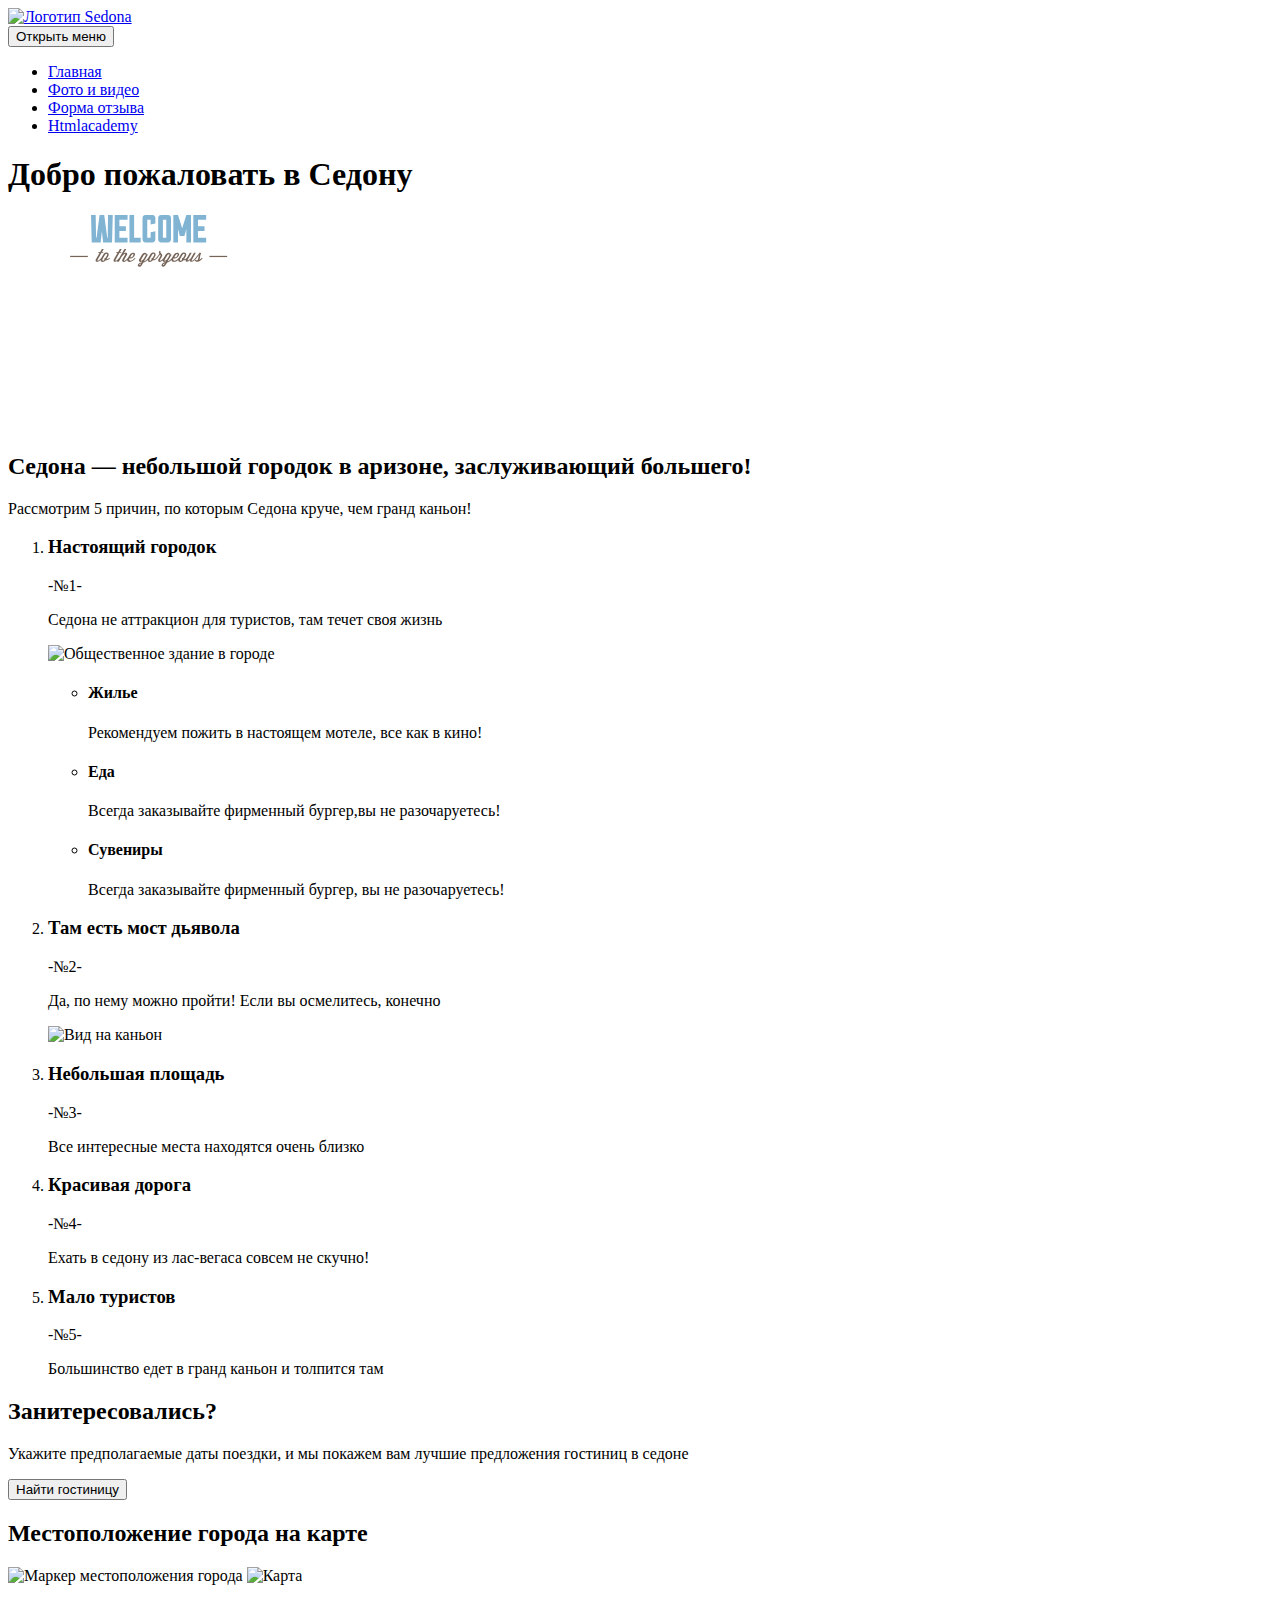
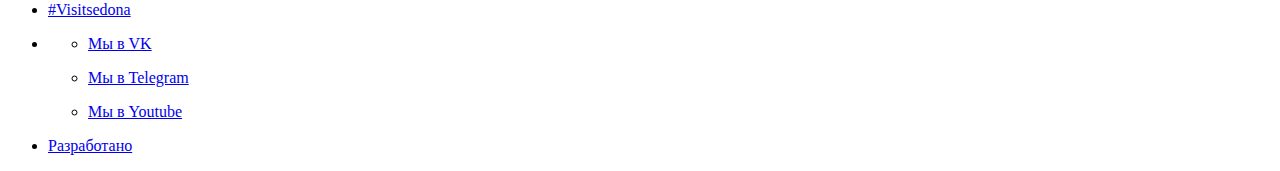
==== commit ad5eef9c: "Внесение правок в разметку на 3х стр по доп замечаниям" ====
--- a/source/index.html
+++ b/source/index.html
@@ -6,87 +6,15 @@
   </head>
   <body class="page__body">
 
-  <!-- Sprite -->
-
-  <svg display="none">
-    <symbol id="mainlogo-icon" viewBox="0 0 185 96">
-      <path d="M185 0H0L79.8097 90.1011C86.8489 97.9663 98.2503 97.9663 105.289 90.1011L185 0Z" fill="#81B3D3"/>
-    <path d="M42.8296 0.696915L92.0043 58.8395L140.882 1.09515L42.8296 0.696915Z" fill="#23A9E1"/>
-    <path d="M120.954 17.2237C115.898 17.2237 110.941 17.3233 105.884 17.3233C111.833 10.4537 114.51 11.1506 120.954 17.2237Z" fill="white"/>
-    <path d="M80.1071 22.6C88.9307 22.6 97.7544 22.6 106.578 22.6C104.595 21.4052 99.9356 15.5312 97.3579 17.7215C97.1596 17.9207 89.9222 8.86078 85.1633 13.2414C80.9993 17.0246 79.1156 12.7436 74.3568 15.7304C69.1022 19.3145 77.5294 21.4052 80.1071 22.6Z" fill="white"/>
-    <path d="M92.3017 0H41.8381V22.4008L92.0043 83.6298L92.3017 83.2315L142.567 23.0977V0H92.3017ZM54.4292 1.79207H59.8821V18.9163L54.4292 12.4449V1.79207ZM53.6361 11.5489L48.679 5.67488V1.79207H53.6361V11.5489ZM72.7706 8.86077L67.1195 1.79207H72.7706V8.86077ZM66.2272 12.644L60.6752 1.79207H66.2272V12.644ZM60.5761 3.38501L66.0289 14.0379C63.2529 16.1286 61.3692 18.0202 60.5761 18.9163V3.38501ZM67.0203 2.88722L72.5723 9.75681C71.4818 10.3542 70.3912 11.0511 69.4989 11.6484C68.6066 12.2458 67.8135 12.8431 67.0203 13.4405V2.88722ZM73.5637 2.6881L78.3226 6.86959C76.6372 7.5665 75.0509 8.36298 73.5637 9.15945V2.6881ZM79.1157 6.57091L73.762 1.79207H79.7106V6.37179C79.4132 6.37179 79.314 6.47135 79.1157 6.57091ZM98.052 1.79207H103.009L98.052 4.18149V1.79207ZM92.3017 1.79207H96.664L92.3017 3.88281V1.79207ZM91.4094 3.78325L87.2454 1.79207H91.4094V3.78325ZM85.9566 4.28105L80.9003 1.79207H85.9566V4.28105ZM80.4046 2.38942L85.0643 4.67928C83.478 5.07752 81.8917 5.47576 80.4046 5.97355V2.38942ZM86.7497 2.38942L90.1206 3.98237C88.9308 4.08193 87.8403 4.18149 86.6506 4.38061V2.38942H86.7497ZM97.0605 2.48898V4.38061C95.97 4.18149 94.8794 4.08193 93.6897 3.98237L97.0605 2.48898ZM103.505 2.38942V6.07311C102.018 5.57532 100.431 5.07752 98.7459 4.67928L103.505 2.38942ZM104.199 1.79207H110.048L104.695 6.57091C104.496 6.47135 104.397 6.47135 104.199 6.37179V1.79207ZM117.682 1.79207H123.234L117.682 12.644V1.79207ZM111.139 1.79207H116.79L111.139 8.76121V1.79207ZM110.346 2.6881V9.15945C108.858 8.36298 107.272 7.5665 105.587 6.86959L110.346 2.6881ZM116.889 2.88722V13.3409C116.195 12.8431 115.402 12.3453 114.609 11.748C113.617 11.0511 112.428 10.3542 111.238 9.65725L116.889 2.88722ZM123.234 3.38501V18.518C122.144 17.5224 120.359 15.8299 117.781 13.9383L123.234 3.38501ZM124.027 19.3145V1.79207H129.48V13.1418L124.027 19.3145C124.027 19.4141 124.126 19.4141 124.027 19.3145ZM130.273 1.79207H135.23V6.47135L130.273 12.2458V1.79207ZM47.985 1.79207V4.67928L45.5064 1.79207H47.985ZM60.6752 19.9118L60.7744 20.0114C60.7744 20.0114 64.3435 16.1286 69.8955 12.4449C75.15 8.96033 83.0814 4.8784 92.0043 4.97796C100.828 4.97796 108.958 9.15945 114.113 12.644C119.665 16.3277 123.333 20.111 123.432 20.2105L119.566 24.6907C112.725 25.5867 107.768 30.7638 101.125 29.6687C97.7545 29.0713 97.6554 27.1797 96.664 25.1885C95.97 23.6951 94.7803 23.8942 93.194 23.2969C91.806 22.6995 90.9137 21.6044 88.0386 22.2017C85.56 22.7991 85.2626 26.6819 82.09 26.4828C80.4046 26.3832 80.3054 23.9938 77.926 21.007C71.68 13.4405 65.8306 14.5356 61.8649 21.5048L91.9051 57.2466L60.6752 19.9118ZM135.924 5.47576V1.79207H139.097L135.924 5.47576Z" fill="#491213"/>
-    <path d="M87.9395 70.5875L92.0043 64.1161L95.97 70.5875L92.0043 77.0589L87.9395 70.5875Z" fill="#23A9E1"/>
-    <path d="M64.9383 32.1576C65.434 32.755 65.8306 33.4519 65.7315 34.2484C65.6323 34.8457 64.8392 35.8413 65.434 36.0404C66.128 35.1444 66.9212 34.1488 67.6152 33.2528C67.0203 33.0537 62.2615 27.4783 62.2615 26.7814C61.1709 27.3788 60.1795 27.9761 59.0889 28.4739C59.2872 29.1709 60.3778 28.4739 60.9726 28.4739C61.7658 28.5735 62.3606 29.0713 62.9555 29.6687C61.27 31.0625 57.1061 34.6466 56.6103 34.7462C56.4121 34.7462 55.5198 34.1488 55.5198 34.6466C55.5198 34.9453 56.4121 35.6422 56.5112 35.8413C57.2052 36.7374 57.9983 37.6334 58.6923 38.5294C59.2872 38.2307 58.5932 37.8325 58.8906 37.3347C59.188 36.9365 63.7486 33.0537 64.9383 32.1576Z" fill="white"/>
-    <path d="M59.684 25.1885C60.0805 25.0889 60.2788 25.5867 60.6754 25.0889C59.8823 24.0933 59.0891 23.1973 58.296 22.2017C57.8994 21.8035 57.5028 21.3057 57.602 22.2017C57.7011 22.7991 51.5543 27.8766 51.1577 27.9761C50.662 28.1753 50.3646 27.5779 50.0671 28.0757C50.7611 28.9717 51.5543 29.7682 52.2483 30.6642C52.4466 30.9629 52.744 31.2616 52.9423 31.5603C53.2397 31.859 53.1406 30.8634 53.1406 30.9629C53.0414 30.4651 53.6363 30.0669 54.0328 29.7682C55.52 28.4739 59.2874 25.1885 59.684 25.1885Z" fill="white"/>
-    <path d="M50.9593 24.2925C49.1748 24.7902 47.291 24.0933 46.7953 22.3013C46.2996 20.5092 47.3902 18.518 48.8773 17.5224C50.2653 16.5268 52.4465 16.5268 53.2396 18.3189C53.537 19.1154 53.4379 20.0114 53.1405 20.8079C52.9422 21.3057 52.5456 21.8035 53.2396 22.1022C54.1319 21.007 54.925 19.9118 55.8173 18.8167C54.7267 18.2193 54.3302 17.1242 53.537 16.2282C52.6447 15.133 51.455 14.1374 50.067 13.9383C47.1919 13.5401 44.5151 16.5268 44.3168 19.1154C44.2176 20.6088 44.7133 21.903 45.5065 23.0977C46.2996 24.0933 47.3902 24.6907 47.8859 25.8854C48.1833 25.985 50.5627 24.8898 51.1576 24.5911C51.0585 24.4916 51.0585 24.392 50.9593 24.2925C50.9593 24.2925 50.2653 24.4916 50.9593 24.2925Z" fill="white"/>
-    <path d="M89.9224 60.532C88.7327 59.7356 85.9567 55.8527 85.3618 55.2554C85.2627 55.1558 85.1636 54.9567 85.0644 54.8571C85.0644 54.8571 84.767 55.0563 84.8661 55.0563C84.6678 55.1558 84.9653 55.6536 84.767 55.9523C83.9738 57.147 79.0167 60.9303 78.8184 61.1294C78.2236 61.5276 77.6287 60.9303 77.3313 61.4281C78.0253 62.3241 80.1073 64.9126 80.3056 65.0122C80.8013 65.1118 80.4047 64.2157 80.5039 64.0166C80.603 63.6184 83.0816 61.6272 83.9738 60.8307C84.2713 60.532 84.6678 61.2289 84.8661 61.5276C85.1636 62.0254 85.3618 62.5232 85.1636 63.1206C85.0644 63.5188 84.4696 64.0166 84.8661 64.3153C85.461 63.6184 87.2455 61.5276 87.4438 61.3285C87.7413 61.0298 86.849 61.3285 86.9481 61.2289C86.5515 61.4281 86.2541 61.4281 85.8576 61.2289C85.7584 61.1294 84.767 60.1338 84.8661 60.0342C85.2627 59.636 85.8576 59.0386 86.3533 58.9391C87.2455 58.74 87.9396 60.4325 88.0387 61.0298C88.1378 61.6272 88.1378 62.2245 87.9395 62.8219C87.8404 63.2201 87.4438 63.5188 87.9395 63.7179C88.6335 62.7223 89.3275 61.8263 90.0215 60.8307C90.2198 60.6316 90.0215 60.532 89.9224 60.532C90.1207 60.532 89.8233 60.4325 89.9224 60.532Z" fill="white"/>
-    <path d="M79.8097 56.3505C81.9908 54.4589 82.2883 51.273 80.6028 49.0827C78.7191 46.5937 75.2491 45.9964 72.8697 47.9876C70.6886 49.8792 70.3912 52.9655 72.0766 55.2554C74.0594 57.9435 77.232 58.2422 79.8097 56.3505C79.7106 56.4501 80.9994 55.4545 79.8097 56.3505ZM79.314 51.6713C78.7191 53.1647 77.1328 54.7576 75.6457 55.355C73.8611 56.0519 72.5723 54.5585 73.2663 52.7664C73.9603 51.273 75.4474 49.6801 76.9346 49.0827C78.8183 48.3858 80.008 49.9788 79.314 51.6713C79.4131 51.4721 78.9174 52.5673 79.314 51.6713Z" fill="white"/>
-    <path d="M73.4646 41.8149C73.9603 41.9144 74.3569 42.3127 74.7535 41.8149C74.0595 40.9189 73.2663 40.0228 72.5723 39.2263C71.9775 39.525 72.5723 39.7241 72.374 40.2219C72.1758 40.6202 69.7963 41.0184 69.2015 41.118C69.3998 40.5206 70.0938 38.5294 70.3912 38.3303C70.8869 37.9321 71.2835 38.7286 71.68 38.2308C70.7878 37.1356 69.8955 36.0405 69.0032 34.9453C68.7058 34.5471 68.4083 33.9497 68.0118 34.2484C68.0118 34.2484 68.0118 35.7418 67.9126 35.9409C67.8135 36.14 67.0203 39.525 66.0289 40.4211C65.5332 40.8193 63.8478 42.3127 63.3521 42.5118C62.8564 42.7109 62.5589 41.9144 62.1624 42.5118C62.9555 43.5074 63.8478 44.503 64.6409 45.4986C64.7401 45.5981 65.2358 46.3946 65.4341 46.3946C65.9298 46.4942 65.5332 45.4986 65.5332 45.2995C65.7315 44.9012 68.0118 42.6114 69.0032 42.4122C70.1929 42.2131 71.9775 41.7153 73.4646 41.8149C73.068 41.8149 73.762 41.9144 73.4646 41.8149Z" fill="white"/>
-    <path d="M67.2186 22.7991C63.2529 22.5999 64.8392 18.8167 67.6152 18.0202C70.1929 17.2238 75.6457 19.7127 77.3311 21.4052C74.5551 22.3013 70.986 22.1022 68.0117 22.3013C67.8135 19.1154 67.0203 20.2105 67.2186 22.7991Z" fill="#DC6243"/>
-    <path d="M76.6372 35.244C68.111 35.1444 73.8612 22.0026 76.7364 22.7991C80.1072 23.8942 79.7106 35.3435 76.6372 35.244Z" fill="#DC6243"/>
-    <path d="M82.685 30.9629C81.8918 33.4519 80.3055 33.9497 80.5038 30.8634C80.7021 27.3788 82.9824 28.1753 85.3618 26.881C87.3447 25.7859 88.4352 21.7039 91.9052 24.0933C93.4915 25.1885 95.2761 24.2925 95.7718 25.8854C95.7718 25.7859 91.3104 36.14 93.7889 36.14C88.8318 36.14 91.0129 30.266 92.8966 26.2836C91.1121 27.1797 88.1378 32.9541 90.5172 33.8501C89.2284 35.5427 85.3618 37.733 83.3789 36.14C81.8918 35.0449 82.685 32.9541 82.685 30.9629Z" fill="#DC6243"/>
-    <path d="M86.7498 40.5206C83.2798 41.5162 78.7192 39.3259 84.2712 38.2308C87.7412 37.5338 91.4095 38.9277 86.7498 40.5206C86.6507 40.5206 86.8489 40.5206 86.7498 40.5206Z" fill="#DC6243"/>
-    <path d="M91.112 40.421C90.418 38.7285 91.7068 36.8369 93.7888 38.2307C95.5734 39.4255 92.8965 41.3171 91.112 40.421Z" fill="#DC6243"/>
-    <path d="M88.1378 45.0008C85.7584 44.3039 77.7278 44.4034 82.9824 42.2131C84.6678 41.6158 93.0949 42.4122 88.1378 45.0008Z" fill="#DC6243"/>
-    <path d="M98.5478 48.2862C97.1598 47.0915 95.6726 46.992 94.3838 48.2862C92.5992 45.0008 86.155 46.0959 83.0815 45.5981C84.6678 49.6801 97.7546 50.4765 98.5478 48.2862Z" fill="#DC6243"/>
-    <path d="M96.6639 50.7752C93.4914 50.6756 90.0214 50.1778 87.1462 50.8748C89.0299 51.3726 93.4914 52.6668 89.3274 53.762C90.8145 55.9523 93.2931 55.7532 94.8794 53.8615C94.1854 53.5629 93.8879 53.1646 93.2931 52.7664C94.8794 52.4677 96.4656 51.5717 96.6639 50.7752Z" fill="#DC6243"/>
-    <path d="M100.233 46.8924C94.9785 43.8061 96.2673 41.5162 100.63 39.3259C102.91 38.2307 107.867 34.1488 109.949 35.4431C106.677 39.3259 103.406 43.1091 100.233 46.8924Z" fill="#DC6243"/>
-    <path d="M96.4656 39.6246C92.0042 35.0448 103.108 35.4431 104.893 33.8501C106.182 34.2484 115.6 25.5867 117.88 26.1841C116.195 28.0757 112.725 34.2484 110.147 34.2484C108.164 34.2484 106.182 33.9497 104.694 35.3435C102.513 37.4343 98.8451 38.4299 96.4656 39.6246Z" fill="#F49774"/>
-    <path d="M97.9528 34.0493C95.4742 35.3435 93.1939 30.1664 97.457 30.6642C100.233 30.9629 103.108 30.4651 105.686 30.8634C103.703 33.1532 101.026 34.4475 97.9528 34.0493Z" fill="#F4B1A4"/>
-    <path d="M110.445 52.2686C110.643 52.866 110.742 53.5629 110.643 54.2598C110.544 55.1558 109.652 57.147 108.462 56.5497C107.272 55.9523 106.281 54.8572 105.289 53.9611C106.082 53.0651 106.776 52.2686 108.164 52.6668C108.561 52.7664 108.858 52.6668 108.462 52.3682C108.065 52.169 105.388 50.377 105.19 50.5761C104.893 50.8748 105.686 51.4721 105.388 52.0695C105.19 52.4677 104.794 52.866 104.496 53.2642C103.802 52.6668 102.613 51.9699 103.406 50.9743C103.901 50.2774 104.694 49.7796 105.488 49.6801C106.082 49.5805 107.272 50.0783 107.47 49.481C106.38 48.9832 105.289 48.4854 104.199 47.888C104.397 48.6845 100.927 52.3682 100.134 53.3638C100.035 53.4633 99.4399 53.9611 99.4399 54.1602C99.4399 54.5585 100.035 54.2598 100.134 54.2598C100.63 54.0607 106.876 59.3373 107.074 59.7356C107.173 60.0342 106.876 60.3329 107.074 60.4325C107.074 60.4325 107.272 60.6316 107.371 60.6316C107.768 60.1338 111.833 54.658 112.725 54.4589C111.932 53.2642 111.139 52.0695 110.346 50.7752C109.751 51.0739 110.346 51.7708 110.445 52.2686Z" fill="white"/>
-    <path d="M104.298 58.9391C102.216 57.6448 98.746 60.2333 98.2503 60.4325C97.2589 60.9303 96.4657 59.9347 96.9615 58.9391C97.4572 58.1426 98.3494 57.7444 99.2417 57.6448C99.5392 57.6448 100.531 57.8439 100.729 57.6448C100.828 57.4457 100.927 57.4457 100.729 57.3461C99.8366 56.7488 99.0434 56.1514 98.1512 55.6536C97.9529 56.7488 96.7632 57.3461 96.0692 58.043C95.276 58.9391 94.582 59.9347 94.582 61.2289C94.582 62.3241 95.276 63.3197 96.2675 63.917C97.358 64.5144 98.5477 64.0166 99.5392 63.4192C100.134 63.021 100.828 62.5232 101.423 62.2245C102.414 61.7267 103.703 62.125 103.406 63.5188C103.108 64.614 102.018 65.6095 101.026 65.8087C100.431 66.0078 99.7374 65.9082 99.1426 65.7091C98.746 65.6095 98.1512 65.0122 97.9529 65.6095C99.1426 66.406 100.233 67.3021 101.423 68.0985C101.522 67.3021 101.919 67.0034 102.513 66.5056C103.207 65.9082 103.901 65.2113 104.496 64.4148C105.686 62.7223 106.083 60.3329 104.298 58.9391Z" fill="white"/>
-    <path d="M104.298 58.9391C105.29 59.5364 103.703 58.4413 104.298 58.9391V58.9391Z" fill="white"/>
-    <path d="M140.683 19.5136C139.989 20.2105 132.355 17.2237 131.76 16.7259C131.463 16.6264 131.463 15.4317 131.066 15.9295C130.67 16.4273 130.273 16.9251 129.877 17.4229C129.48 17.9207 129.084 18.4185 128.588 18.9163C128.29 19.2149 128.092 19.414 128.588 19.6132C129.381 19.2149 133.942 26.881 133.545 28.0757C132.851 28.4739 126.704 22.9982 126.506 22.6995C126.407 22.5999 126.803 21.7039 126.308 21.8035C126.109 21.8035 125.614 22.6995 125.415 22.8986C125.118 23.2969 124.82 23.5955 124.523 23.9938C124.82 24.4916 125.019 23.9938 125.514 23.9938C125.911 24.0933 127.299 25.288 127.696 25.6863C127.002 25.6863 125.019 25.7858 124.82 25.7858C123.928 25.8854 124.424 25.0889 123.829 24.8898C123.036 25.7858 122.342 26.6819 121.549 27.6775C121.152 28.1753 120.656 28.7726 120.26 29.2704C120.161 29.37 120.26 29.2704 120.26 29.37C120.557 29.6686 120.359 29.5691 120.855 29.37C121.35 29.1709 127.398 34.2484 127.596 34.5471C127.993 34.9453 127.398 35.5426 127.993 35.7418C128.588 35.0448 129.183 34.2484 129.778 33.5515C129.877 33.4519 129.877 33.4519 129.778 33.3523C129.381 32.9541 129.282 33.5515 128.786 33.5515C128.29 33.4519 124.424 30.1664 122.937 28.9717C124.721 28.8722 130.174 28.6731 131.066 28.6731C131.364 28.6731 132.157 29.5691 132.157 29.8678C132.058 30.266 131.661 30.4651 132.256 30.6642C132.752 30.0669 133.248 29.5691 133.743 28.9717L133.942 28.6731C134.041 28.5735 134.041 28.5735 134.14 28.3744L134.338 28.1753C134.735 27.6775 136.123 26.1841 135.924 26.0845C135.429 25.6863 135.23 26.5823 134.636 25.985C134.338 25.7858 133.446 24.1929 133.248 23.7947C132.95 23.3964 133.842 22.8986 134.239 22.6995C135.032 22.2017 137.412 21.5048 137.709 22.9982C137.709 23.2969 137.412 23.496 137.61 23.6951C137.61 23.6951 137.808 23.8942 137.907 23.8942C138.106 23.6951 140.287 21.1066 141.179 19.9118C140.882 19.7127 140.782 19.6132 140.683 19.5136ZM133.347 21.7039C133.446 21.7039 133.545 21.6044 133.347 21.7039C133.049 21.903 132.653 22.2017 132.355 22.5004C131.86 21.6044 131.364 20.7083 130.769 19.8123C131.959 20.3101 133.148 20.8079 134.239 21.3057C134.041 21.4052 133.743 21.5048 133.347 21.7039Z" fill="white"/>
-    <path d="M123.73 32.8545C121.351 30.8634 118.178 31.4607 116.195 33.651C114.312 35.9409 114.51 39.3259 116.79 41.2175C119.07 43.1091 122.441 42.6113 124.325 40.421C126.209 38.1312 126.109 34.7462 123.73 32.8545ZM123.433 39.4255C123.433 39.4255 123.433 39.525 123.433 39.4255C122.144 40.7197 120.062 39.525 118.971 38.7285C117.881 37.9321 115.898 36.14 117.088 34.6466C118.178 33.3523 120.161 34.4475 121.252 35.1444C122.441 35.9409 124.622 37.7329 123.532 39.3259C123.631 39.2263 123.631 39.2263 123.433 39.4255Z" fill="white"/>
-    <path d="M123.73 32.8546C124.92 33.8501 123.433 32.6554 123.73 32.8546V32.8546Z" fill="white"/>
-    <path d="M123.433 39.5254C123.433 39.4254 123.433 39.4254 123.433 39.5254C123.533 39.4254 123.533 39.4254 123.533 39.4254C123.433 39.4254 123.433 39.5254 123.433 39.5254Z" fill="white"/>
-    <path d="M117.187 41.9144C117.286 42.014 117.484 42.2131 117.187 41.9144C114.311 39.7241 110.941 40.3215 108.759 43.0096C107.768 44.2043 106.777 45.399 105.785 46.5937C106.182 47.0915 106.578 46.4942 107.074 46.7928C107.471 47.0915 113.221 51.8704 113.32 52.169C113.518 52.6668 113.023 52.6668 113.419 53.0651C113.617 53.1646 117.881 47.888 118.277 46.8924C119.169 45.1003 118.575 43.2087 117.187 41.9144ZM115.898 48.6845C115.699 48.9831 115.898 48.784 115.204 49.3814C114.906 49.6801 108.859 44.7021 109.057 44.503C109.85 43.6069 111.635 42.91 112.626 43.2087C114.807 43.7065 117.781 46.3946 115.898 48.6845Z" fill="white"/>
-    </symbol>
-    <symbol id="burger-icon" viewBox="0 0 23 22">
-      <g>
-      <path d="M22.9 0H0V4H22.9V0Z"/>
-      <path d="M22.9 9H0V13H22.9V9Z"/>
-      <path d="M22.9 18H0V22H22.9V18Z"/>
-      </g>
-    </symbol>
-    <symbol id="closebutton-icon" viewBox="0 0 23 22">
-      <path d="M23 2.77477L20.0991 0L11.5 8.22522L2.9009 0L0 2.77477L8.5991 11L0 19.2252L2.9009 22L11.5 13.7748L20.0991 22L23 19.2252L14.4009 11L23 2.77477Z"/>
-    </symbol>
-    <symbol id="htmlacademy-icon" viewBox="0 0 28 33">
-      <path d="M14.1506 0.25H14.0502L0.5 1.58944V25.221L14.0502 32.875L27.5 25.221V1.58944L14.1506 0.25ZM25.5929 11.8266L14.0502 5.32075V5.22507H13.9498L13.8494 5.1294V5.22507L2.40706 11.8266V3.21591L13.9498 2.06782L25.5929 3.21591V11.8266ZM13.9498 6.75587L25.4926 13.1661L20.9758 15.6536L13.8494 11.6353V12.9747L19.7714 16.3233L18.868 16.8017L13.8494 13.9315V15.2709L17.6636 17.4714L16.8606 17.9498L13.8494 16.2276V17.5671L15.7565 18.6195L13.9498 19.6719L2.50743 13.2617L13.9498 6.75587ZM2.40706 14.6968L13.8494 21.2027V22.1595L5.92007 17.6628V19.0022L13.9498 23.5946V24.647L5.92007 20.1503V21.4897L13.9498 26.0821L22.0799 21.3941V16.419L25.4926 14.5055V24.0729L13.9498 30.6745L2.40706 24.1686V14.6968Z"/>
-    </symbol>
-    <symbol id="vklogo-icon" viewBox="0 0 24 14">
-      <path fill-rule="evenodd" clip-rule="evenodd" d="M23.45 0.948C23.616 0.402 23.45 0 22.655 0H20.03C19.362 0 19.054 0.347 18.887 0.73C18.887 0.73 17.552 3.926 15.661 6.002C15.049 6.604 14.771 6.795 14.437 6.795C14.27 6.795 14.019 6.604 14.019 6.057V0.948C14.019 0.292 13.835 0 13.279 0H9.151C8.734 0 8.483 0.304 8.483 0.593C8.483 1.214 9.429 1.358 9.526 3.106V6.904C9.526 7.737 9.373 7.888 9.039 7.888C8.149 7.888 5.984 4.677 4.699 1.003C4.45 0.288 4.198 0 3.527 0H0.9C0.15 0 0 0.347 0 0.73C0 1.412 0.89 4.8 4.145 9.281C6.315 12.341 9.37 14 12.153 14C13.822 14 14.028 13.632 14.028 12.997V10.684C14.028 9.947 14.186 9.8 14.715 9.8C15.105 9.8 15.772 9.992 17.33 11.467C19.11 13.216 19.403 14 20.405 14H23.03C23.78 14 24.156 13.632 23.94 12.904C23.702 12.18 22.852 11.129 21.725 9.882C21.113 9.172 20.195 8.407 19.916 8.024C19.527 7.533 19.638 7.314 19.916 6.877C19.916 6.877 23.116 2.451 23.449 0.948H23.45Z"/>
-    </symbol>
-    <symbol id="tglogo-icon" viewBox="0 0 22 18">
-      <path d="M21.4393 1.62225L18.2705 16.566C18.0313 17.6205 17.408 17.883 16.5223 17.3865L11.6938 13.8285L9.36427 16.0695C9.10627 16.3275 8.89102 16.5428 8.39377 16.5428L8.74102 11.6258L17.6893 3.54C18.0785 3.1935 17.6045 3.00075 17.0848 3.348L6.02227 10.314L1.25977 8.823C0.224021 8.49975 0.205271 7.78725 1.47577 7.29L20.1035 0.113253C20.966 -0.209997 21.7205 0.305253 21.4393 1.623V1.62225Z"/>
-    </symbol>
-    <symbol id="ytlogo-icon" viewBox="0 0 20 14">
-      <path d="M17.1813 0H2.81331C1.30618 0 0 1.3 0 2.8V11.1C0 12.7 1.30618 14 2.81331 14H17.1813C18.7889 14 19.9946 12.7 19.9946 11.2V2.8C20.095 1.3 18.7889 0 17.1813 0ZM7.03326 10.4V3.6L13.8656 7L7.03326 10.4Z"/>
-    </symbol>
-    <symbol id="house-icon" viewBox="0 0 80 80">
-      <path fill-rule="evenodd" clip-rule="evenodd" d="M75.8916 43.1823L78 41.0939L68.0602 31.2486V4.39779H54.2048V17.5249L40.4498 4L3 41.1934L5.10843 43.2818L12.9398 35.5249V73.116H9.0241V76H73.1807V73.116H68.0602V35.4254L75.8916 43.1823ZM57.1165 7.38122H65.0482V28.3646L57.1165 20.5083V7.38122ZM65.0482 73.0166H15.9518V32.5414L40.4498 8.1768L65.0482 32.5414V73.0166ZM33.1206 68.5414H49.1849V44.7734H33.1206V68.5414ZM46.1728 65.6574H36.0323V47.6574H46.1728V65.6574ZM40.8515 39.3039C36.6347 39.3039 33.1206 35.8232 33.1206 31.547C33.1206 27.2707 36.5343 23.8895 40.8515 23.8895C45.1688 23.8895 48.6829 27.2707 48.6829 31.547C48.6829 35.8232 45.1688 39.3039 40.8515 39.3039ZM45.8716 31.547C45.8716 28.7625 43.5624 26.5746 40.8515 26.5746C38.1407 26.5746 35.8315 28.8619 35.8315 31.547C35.8315 34.3315 38.1407 36.5194 40.8515 36.5194C43.6628 36.5194 45.8716 34.2321 45.8716 31.547ZM23.0803 44.7734H20.0683V48.6519H23.0803V44.7734ZM26.0924 44.7734H29.1044V48.6519H26.0924V44.7734ZM23.0803 50.7404H20.0683V54.6188H23.0803V50.7404ZM26.0924 50.7404H29.1044V54.6188H26.0924V50.7404ZM55.2088 44.7734H52.1968V48.6519H55.2088V44.7734ZM58.2209 44.7734H61.2329V48.6519H58.2209V44.7734ZM55.2088 50.7404H52.1968V54.6188H55.2088V50.7404ZM58.2209 50.7404H61.2329V54.6188H58.2209V50.7404Z"/>
-    </symbol>
-    <symbol id="tastyburger-icon" viewBox="0 0 80 80">
-      <path fill-rule="evenodd" clip-rule="evenodd" d="M72.5314 36.3747L72.5314 36.3739C72.5547 35.5459 72.5862 34.4289 72.5144 34.1408C71.8163 18.5181 57.4541 6 39.8005 6C22.147 6 7.68504 18.5181 6.98688 34.1408V37.1451H72.5144C72.5144 36.9766 72.5223 36.6976 72.5314 36.3747ZM39.8005 9.00435C55.7585 9.00435 68.9239 20.2206 69.5223 34.1408H9.979C10.6772 20.2206 23.8425 9.00435 39.8005 9.00435ZM23.2441 48.8621L17.8583 44.8563L12.3727 48.8621L5.9895 44.1553L7.78478 41.7518L12.3727 45.0566L17.8583 41.0508L23.2441 45.0566L28.7297 41.0508L34.2152 45.0566L39.7008 41.0508L45.0866 45.0566L50.5722 41.0508L56.0577 45.0566L61.5433 41.0508L67.0289 45.0566L71.6168 41.7518L73.3123 44.1553L67.0289 48.8621L61.5433 44.8563L56.0577 48.8621L50.5722 44.8563L45.0866 48.8621L39.7008 44.8563L34.2152 48.8621L28.7297 44.8563L23.2441 48.8621ZM6.28871 52.0667H73.7113C76.105 52.0667 78 54.0696 78 56.2727V59.7778C78 62.1813 76.0053 64.0841 73.7113 64.0841H72.7139V65.0855C72.7139 70.4934 68.3255 74.9999 62.8399 74.9999H17.1601C11.7743 74.9999 7.28609 70.5935 7.28609 65.0855V64.0841H6.28871C3.89501 64.0841 2 62.1813 2 59.878V56.3729C2 54.0696 3.89501 52.0667 6.28871 52.0667ZM62.9396 71.9955C66.7297 71.9955 69.8215 68.891 69.8215 65.0855V64.0841H10.1785V65.0855C10.1785 68.891 13.2703 71.9955 17.0604 71.9955H62.9396ZM73.7113 61.0797C74.4095 61.0797 75.0079 60.4788 75.0079 59.7778H75.1076V56.3729C75.1076 55.6719 74.5092 55.071 73.811 55.071H6.28871C5.59055 55.071 4.99213 55.6719 4.99213 56.2727V59.7778C4.99213 60.4788 5.59055 61.0797 6.28871 61.0797H73.7113ZM41.895 21.6228C41.895 22.7289 41.0019 23.6257 39.9003 23.6257C38.7986 23.6257 37.9055 22.7289 37.9055 21.6228C37.9055 20.5166 38.7986 19.6199 39.9003 19.6199C41.0019 19.6199 41.895 20.5166 41.895 21.6228ZM31.9213 18.6184C33.0229 18.6184 33.916 17.7216 33.916 16.6155C33.916 15.5093 33.0229 14.6125 31.9213 14.6125C30.8196 14.6125 29.9265 15.5093 29.9265 16.6155C29.9265 17.7216 30.8196 18.6184 31.9213 18.6184ZM49.874 16.6155C49.874 17.7216 48.9809 18.6184 47.8793 18.6184C46.7776 18.6184 45.8845 17.7216 45.8845 16.6155C45.8845 15.5093 46.7776 14.6125 47.8793 14.6125C48.9809 14.6125 49.874 15.5093 49.874 16.6155Z"/>
-    </symbol>
-    <symbol id="present-icon" viewBox="0 0 80 80">
-      <path d="M69.2 25.1167H69.1H44.8C58.4 18.3189 59.5 14.0202 59 11.621C57.9 7.72221 53.4 4.72316 49.2 6.32266C43.7 8.42199 42.2 16.6194 40.7 22.5175C38.8 16.5194 37 8.92183 32.7 5.02307C31.5 3.92341 29.7 2.82376 27 3.0237C23 3.42357 17.3 8.32202 19.7 13.8203C21.9 19.1186 29.2 22.5175 34.1 25.2167H11.8C10.2 25.2167 9 26.5163 9 28.0158V39.2123C9 40.8118 10.3 42.0114 11.8 42.0114H12.1V78H69.1V42.0114H69.2C70.8 42.0114 72 40.7118 72 39.2123V28.0158C72 26.4163 70.7 25.1167 69.2 25.1167ZM50.8 8.82187C52.9 8.52196 55.7 10.1215 56 12.0209C56.4 14.72 52.7 17.2192 51 18.3189C48.5 20.0183 46.1 20.918 43.8 22.3176C44.6 18.6188 46.3 9.42168 50.8 8.82187ZM28.2 18.6188C26 17.1192 21.8 14.2202 21.9 10.9212C22 7.32234 27.6 4.42326 30.6 7.1224C34.4 10.4214 36.2 18.1189 37.6 23.5172C34.4 21.9177 31.4 20.7181 28.2 18.6188ZM34.1 75.0009H15V42.0114H34.1V75.0009ZM34.1 39.0123H12V28.1158H34.1V39.0123ZM44.1 75.0009H37V28.1158H44.1V75.0009ZM66.1 75.0009H47.1V42.0114H66.2V75.0009H66.1ZM69 39.0123H47.1V28.1158H69V39.0123Z"/>
-    </symbol>
-    </svg>
-
-
     <header class="header">
-      <svg class="header__logo" width="185" height="96">
-      <use xlink:href="#mainlogo-icon"></use>
-    </svg>
+      <a href="./index.html" class="nav__link">
+        <img src="./img/mainlogo.svg" width="185" height="96" alt="Логотип Sedona">
+      </a>
 
       <nav class="header__nav nav">
         <button class="header__burger" type="button">
-      <svg class="header__burger__button" width="22.9" height="22">
-        <use xlink:href="#burger-icon"></use>
-      </svg>
-    </button>
+          <span class="visually-hidden">Открыть меню</span>
+        </button>
         <ul class="nav__list">
           <li class="nav__item nav__item-active">
             <a class="nav__link" href="./index.html">Главная</a>
@@ -106,14 +34,12 @@
 
     <main class="main">
 
-		<h1 class="visually-hidden">Городок Седона</h1>
-
-		<section class="intro-main">
-			<div class="container">
-		  	<h2 class="visually-hidden">Добро пожаловать в Седону</h2>
-		  	<img class="intro-main__text" src="./img/text-index.svg" width="282" height="214" alt="Welcome to the gorgeous Sedona because the grand canyon sucks!">
-		  </div>
-		</section>
+    <section class="intro-main">
+      <div class="container">
+        <h1 class="visually-hidden">Добро пожаловать в Седону</h1>
+        <img class="intro-main__text" src="./img/text-index.svg" width="282" height="214" alt="Welcome to the gorgeous Sedona because the grand canyon sucks!">
+      </div>
+    </section>
 
       <section class="advantages">
         <div class="container">
@@ -130,28 +56,17 @@
                 <p class="advantage__subtitle">-№1-</p>
                 <p class="advantage__description">Cедона не аттракцион для туристов, там течет своя жизнь</p>
               </div>
-              <div class="advantage__image">
-                <img src="./img/photo-city@1x.png" alt="Картинка настоящий городок">
-              </div>
+              <img class="advantage__image" src="./img/photo-city@1x.png" alt="Общественное здание в городе">
               <ul class="advantage__extra more_list">
                 <li class="more_item extra">
-				  <svg class="extra__image">
-					<use xlink:href="#house-icon"></use>
-				  </svg>
                   <h4 class="extra__title">Жилье</h4>
                   <p class="extra__text">Рекомендуем пожить в настоящем мотеле, все как в кино!</p>
                 </li>
                 <li class="more_item extra">
-                  <svg class="extra__image">
-					<use xlink:href="#tastyburger-icon"></use>
-				  </svg>
                   <h4 class="extra__title">Еда</h4>
                   <p class="extra__text">Всегда заказывайте фирменный бургер,вы не разочаруетесь!</p>
                 </li>
                 <li class="more_item extra">
-                  <svg class="extra__image">
-					<use xlink:href="#present-icon"></use>
-				  </svg>
                   <h4 class="extra__title">Сувениры</h4>
                   <p class="extra__text">Всегда заказывайте фирменный бургер, вы не разочаруетесь!</p>
                 </li>
@@ -165,7 +80,7 @@
                 <p class="advantage__description">Да, по нему можно пройти! Если вы осмелитесь, конечно</p>
               </div>
               <div class="advantage__image">
-                <img src="./img/photo-bridge@1x.png" alt="Картинка настоящий городок">
+                <img src="./img/photo-bridge@1x.png" alt="Вид на каньон">
               </div>
             </li>
 
@@ -220,42 +135,27 @@
     <footer class="footer">
       <ul class="footer__list">
         <li class="footer__item hashtag">
-          <p class="hashtag__text">#Visitsedona</p>
+          <a class="hashtag__link" href="#">#Visitsedona</a>
         </li>
 
         <li class="footer__item">
           <ul class="social">
             <li class="social__item">
-              <a class="social__link" href="#" target="_blank">
-				<svg class="social__logo" width="24" height="14">
-					<use xlink:href="#vklogo-icon"></use>
-				</svg>
-              </a>
+              <a class="social__link" href="#" target="_blank"><p class="visually-hidden">Мы в VK</p></a>
             </li>
-			<li class="social__item">
-				<a class="social__link" href="#" target="_blank">
-				  <svg class="social__logo" width="21" height="17.61">
-					  <use xlink:href="#tglogo-icon"></use>
-				  </svg>
-				</a>
-			  </li>
-			  <li class="social__item">
-				<a class="social__link" href="#" target="_blank">
-				  <svg class="social__logo" width="20" height="14">
-					  <use xlink:href="#ytlogo-icon"></use>
-				  </svg>
-				</a>
-			  </li>
+            <li class="social__item">
+              <a class="social__link" href="#" target="_blank"><p class="visually-hidden">Мы в Telegram</p></a>
+            </li>
+            <li class="social__item">
+              <a class="social__link" href="#" target="_blank"><p class="visually-hidden">Мы в Youtube</p></a>
+            </li>
           </ul>
         </li>
 
         <li class="footer__item copyright">
-			<a class="copyright__link" href="#" target="_blank">
-				<p class="copyright__text">Разработано</p>
-				<svg class="copyright__logo" width="26.9" height="34.1">
-					<use xlink:href="#htmlacademy-icon"></use>
-				</svg>
-			</a>
+          <a class="copyright__link" href="#" target="_blank">
+            <p class="copyright__text">Разработано</p>
+          </a>
         </li>
       </ul>
     </footer>
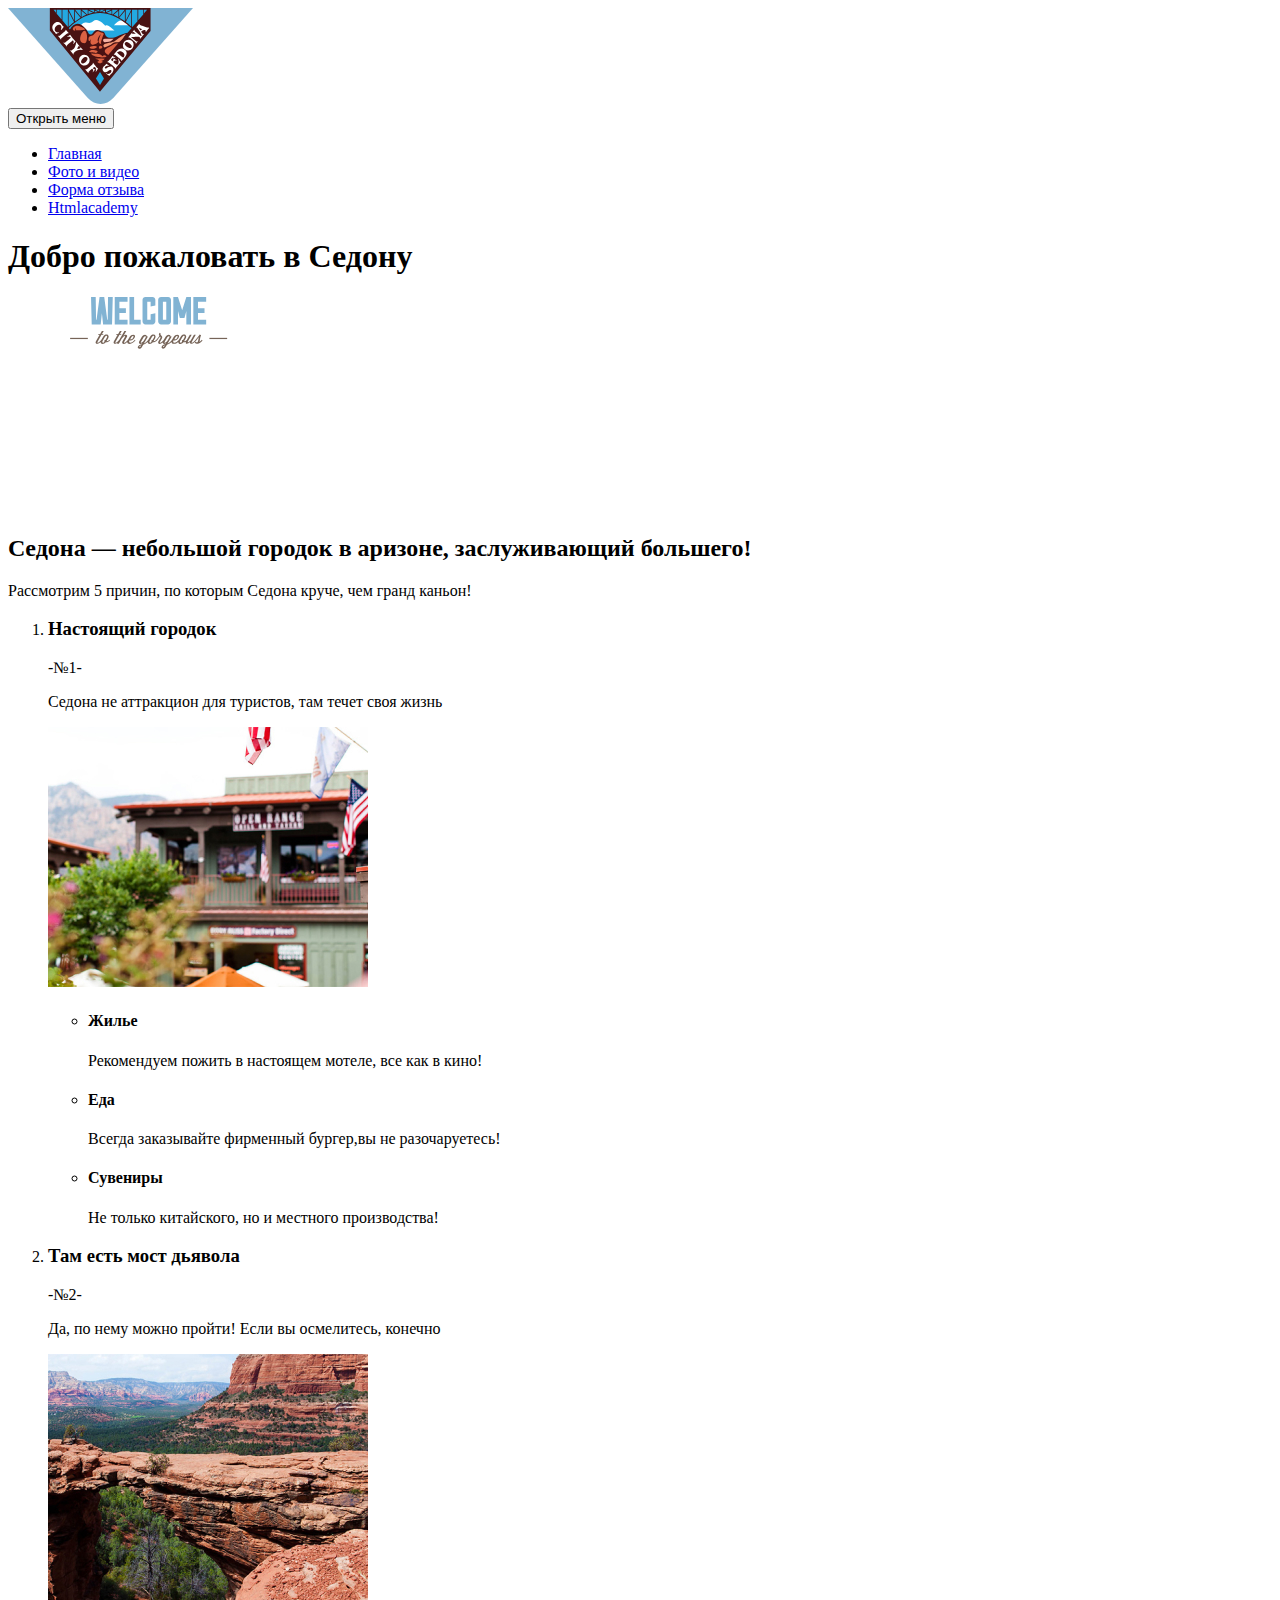
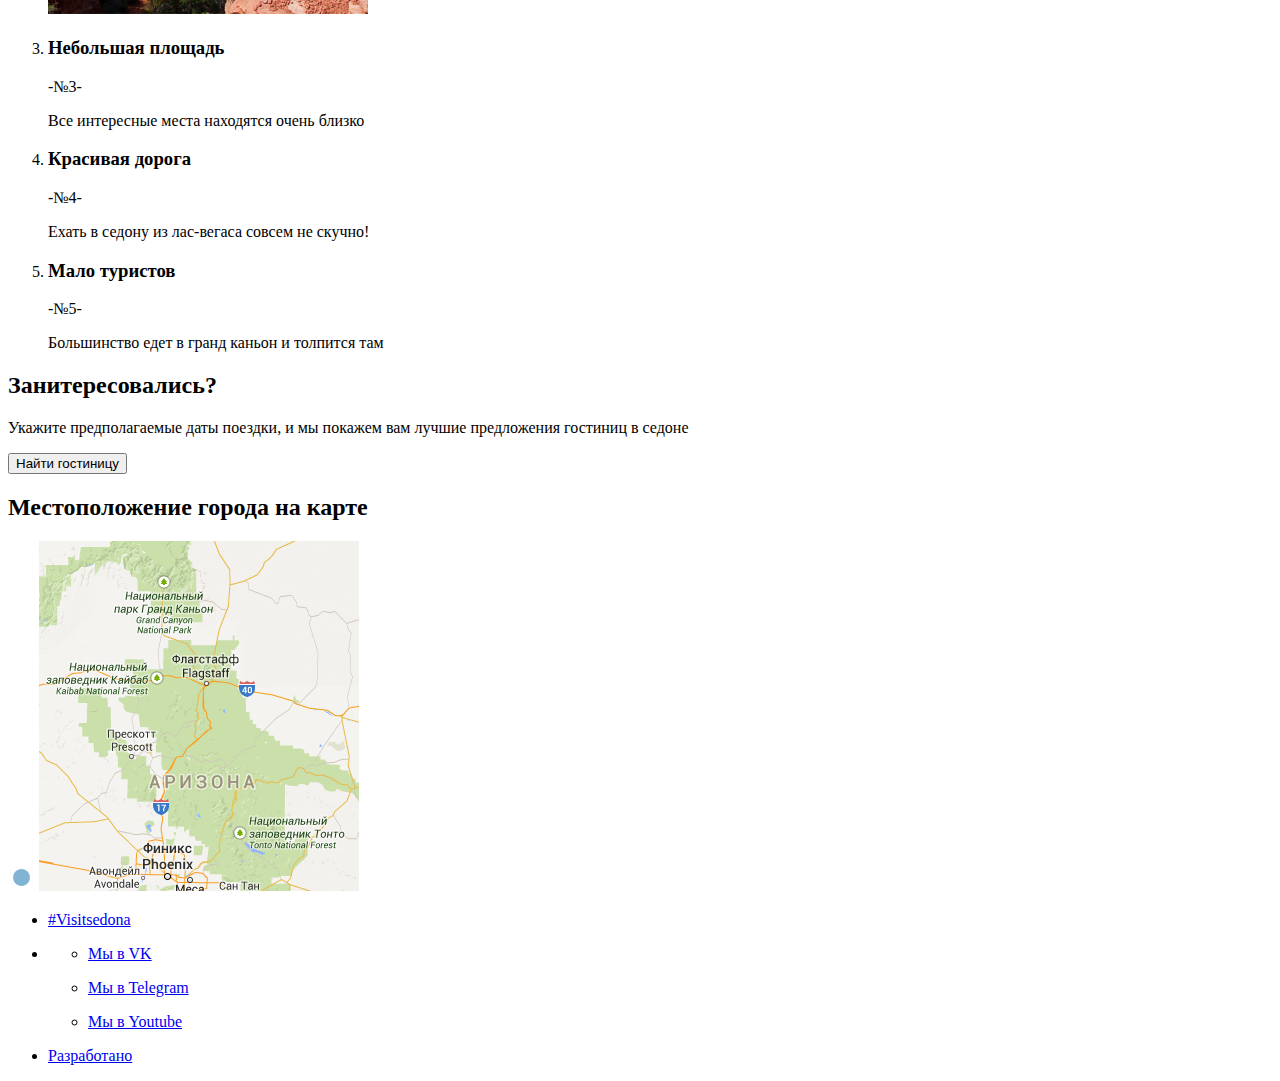
==== commit 34881eff: "Merge pull request #4 from troyanskii-vladimir/module3-task1" ====
--- a/source/index.html
+++ b/source/index.html
@@ -3,18 +3,20 @@
   <head>
     <meta charset="utf-8">
     <title>Sedona | Главная</title>
+    <link rel="stylesheet" href="./css/style.css">
   </head>
   <body class="page__body">
 
     <header class="header">
-      <a href="./index.html" class="nav__link">
+      <a class="header__logo" href="./index.html">
         <img src="./img/mainlogo.svg" width="185" height="96" alt="Логотип Sedona">
       </a>
 
-      <nav class="header__nav nav">
-        <button class="header__burger" type="button">
+      <nav class="header__nav nav visually-hidden">
+        <button class="nav__burger" type="button">
           <span class="visually-hidden">Открыть меню</span>
         </button>
+
         <ul class="nav__list">
           <li class="nav__item nav__item-active">
             <a class="nav__link" href="./index.html">Главная</a>
@@ -34,53 +36,52 @@
 
     <main class="main">
 
-    <section class="intro-main">
-      <div class="container">
-        <h1 class="visually-hidden">Добро пожаловать в Седону</h1>
-        <img class="intro-main__text" src="./img/text-index.svg" width="282" height="214" alt="Welcome to the gorgeous Sedona because the grand canyon sucks!">
-      </div>
-    </section>
+      <section class="intro-main">
+          <h1 class="visually-hidden">Добро пожаловать в Седону</h1>
+          <img class="intro-main__text" src="./img/text-index.svg" width="282" height="214" alt="Welcome to the gorgeous Sedona because the grand canyon sucks!">
+      </section>
 
       <section class="advantages">
-        <div class="container">
 
-          <header class="section__header">
-            <h2 class="section__title">Cедона — небольшой городок в аризоне, заслуживающий большего!</h2>
+          <header class="section__header section__header-main">
+            <h2 class="section__title section__title-main">Cедона — небольшой городок в аризоне, заслуживающий большего!</h2>
             <p class="section__description">Рассмотрим 5 причин, по которым Седона круче, чем гранд каньон!</p>
           </header>
 
           <ol class="advantages__list">
             <li class="advantages__item advantage">
-              <div class="advantage__card">
+              <div class="advantage__card colored">
                 <h3 class="advantage__title">Настоящий городок</h3>
                 <p class="advantage__subtitle">-№1-</p>
                 <p class="advantage__description">Cедона не аттракцион для туристов, там течет своя жизнь</p>
               </div>
-              <img class="advantage__image" src="./img/photo-city@1x.png" alt="Общественное здание в городе">
-              <ul class="advantage__extra more_list">
-                <li class="more_item extra">
+              <div class="advantage__image">
+                <img class="" src="./img/photo-city_mobile.jpg" alt="Общественное здание в городе">
+              </div>
+              <ul class="advantage__extra more__list">
+                <li class="more__item extra">
                   <h4 class="extra__title">Жилье</h4>
                   <p class="extra__text">Рекомендуем пожить в настоящем мотеле, все как в кино!</p>
                 </li>
-                <li class="more_item extra">
+                <li class="more__item extra">
                   <h4 class="extra__title">Еда</h4>
                   <p class="extra__text">Всегда заказывайте фирменный бургер,вы не разочаруетесь!</p>
                 </li>
-                <li class="more_item extra">
+                <li class="more__item extra">
                   <h4 class="extra__title">Сувениры</h4>
-                  <p class="extra__text">Всегда заказывайте фирменный бургер, вы не разочаруетесь!</p>
+                  <p class="extra__text">Не только китайского, но и местного производства!</p>
                 </li>
               </ul>
             </li>
 
             <li class="advantages__item advantage">
-              <div class="advantage__card">
+              <div class="advantage__card colored">
                 <h3 class="advantage__title">Там есть мост дьявола</h3>
                 <p class="advantage__subtitle">-№2-</p>
                 <p class="advantage__description">Да, по нему можно пройти! Если вы осмелитесь, конечно</p>
               </div>
               <div class="advantage__image">
-                <img src="./img/photo-bridge@1x.png" alt="Вид на каньон">
+                <img src="./img/photo-bridge_mobile.jpg" alt="Вид на каньон">
               </div>
             </li>
 
@@ -109,25 +110,20 @@
             </li>
           </ol>
 
-        </div>
       </section>
 
       <section class="interested">
-        <div class="container">
-          <header class="section__header">
-            <h2 class="section__title">Занитересовались?</h2>
-            <p class="section__text">Укажите предполагаемые даты поездки, и мы покажем вам лучшие предложения гостиниц в седоне</p>
-          </header>
-          <button class="interested__button button">Найти гостиницу</button>
-        </div>
+         <header class="section__header section__header">
+           <h2 class="section__title section__title-interested">Занитересовались?</h2>
+           <p class="section__description">Укажите предполагаемые даты поездки, и мы покажем вам лучшие предложения гостиниц в седоне</p>
+         </header>
+        <button class="interested__button button">Найти гостиницу</button>
       </section>
 
       <section class="map">
-        <div class="container">
-          <h2 class="visually-hidden">Местоположение города на карте</h2>
-          <img class="map__marker" src="./img/map-marker.svg" alt="Маркер местоположения города">
-          <img class="map__image" src="./img/map-desktop.png" alt="Карта">
-        </div>
+         <h2 class="visually-hidden">Местоположение города на карте</h2>
+         <img class="map__marker" src="./img/map-marker.svg" alt="Маркер местоположения города">
+        <img class="map__image" src="./img/map-mobile.jpg" alt="Карта">
       </section>
 
     </main>
